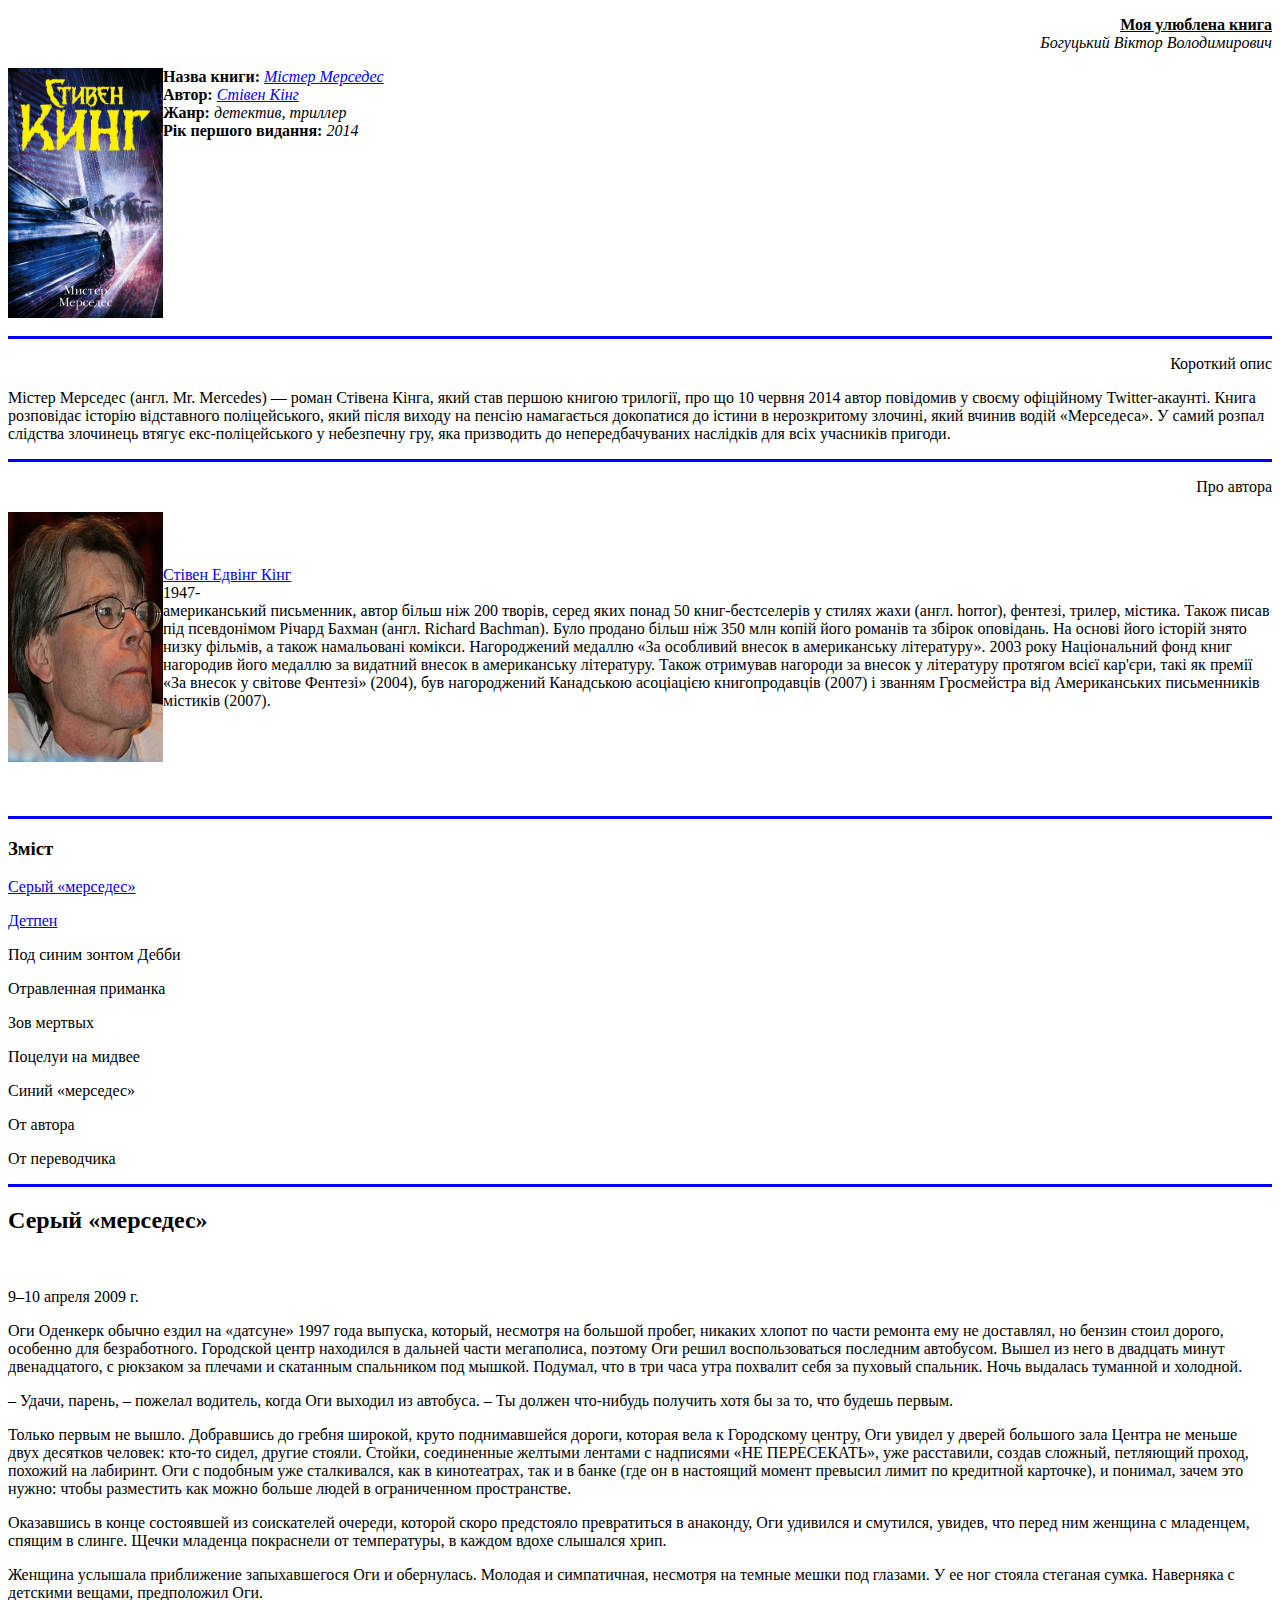
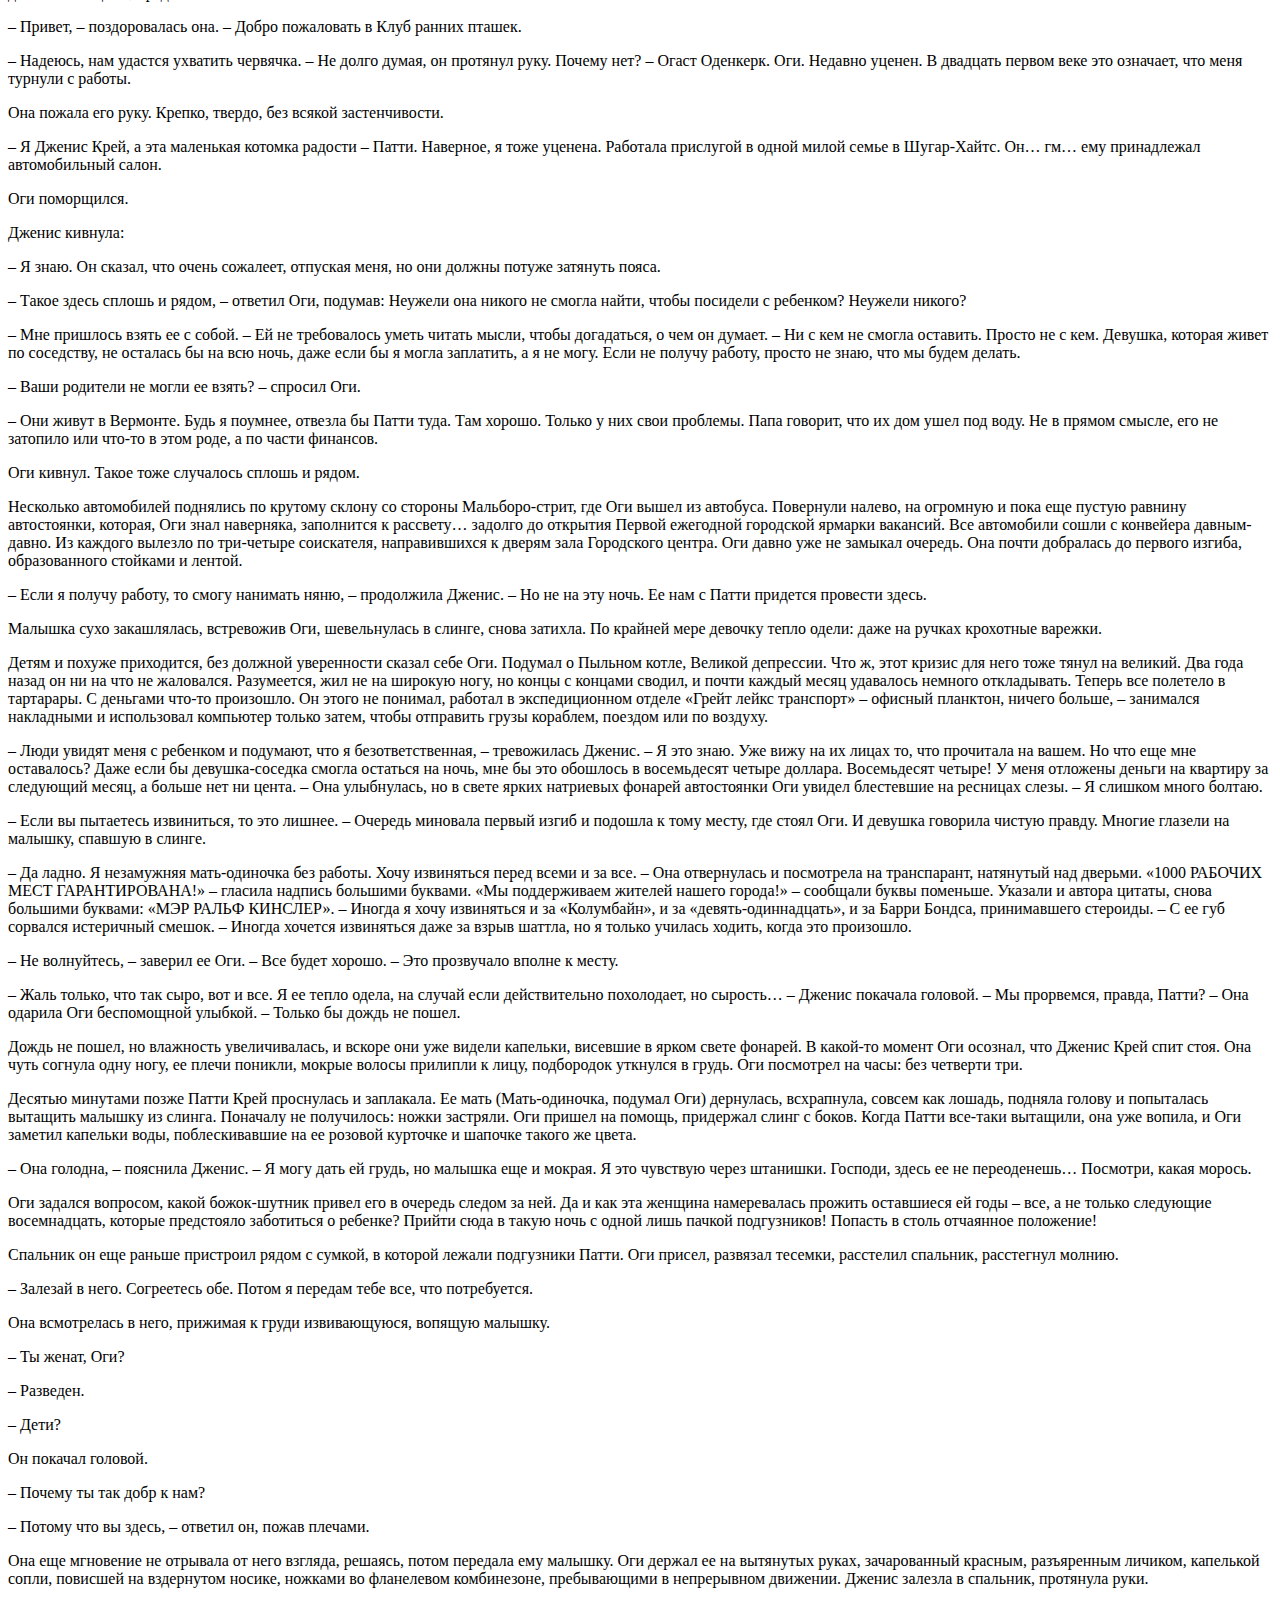
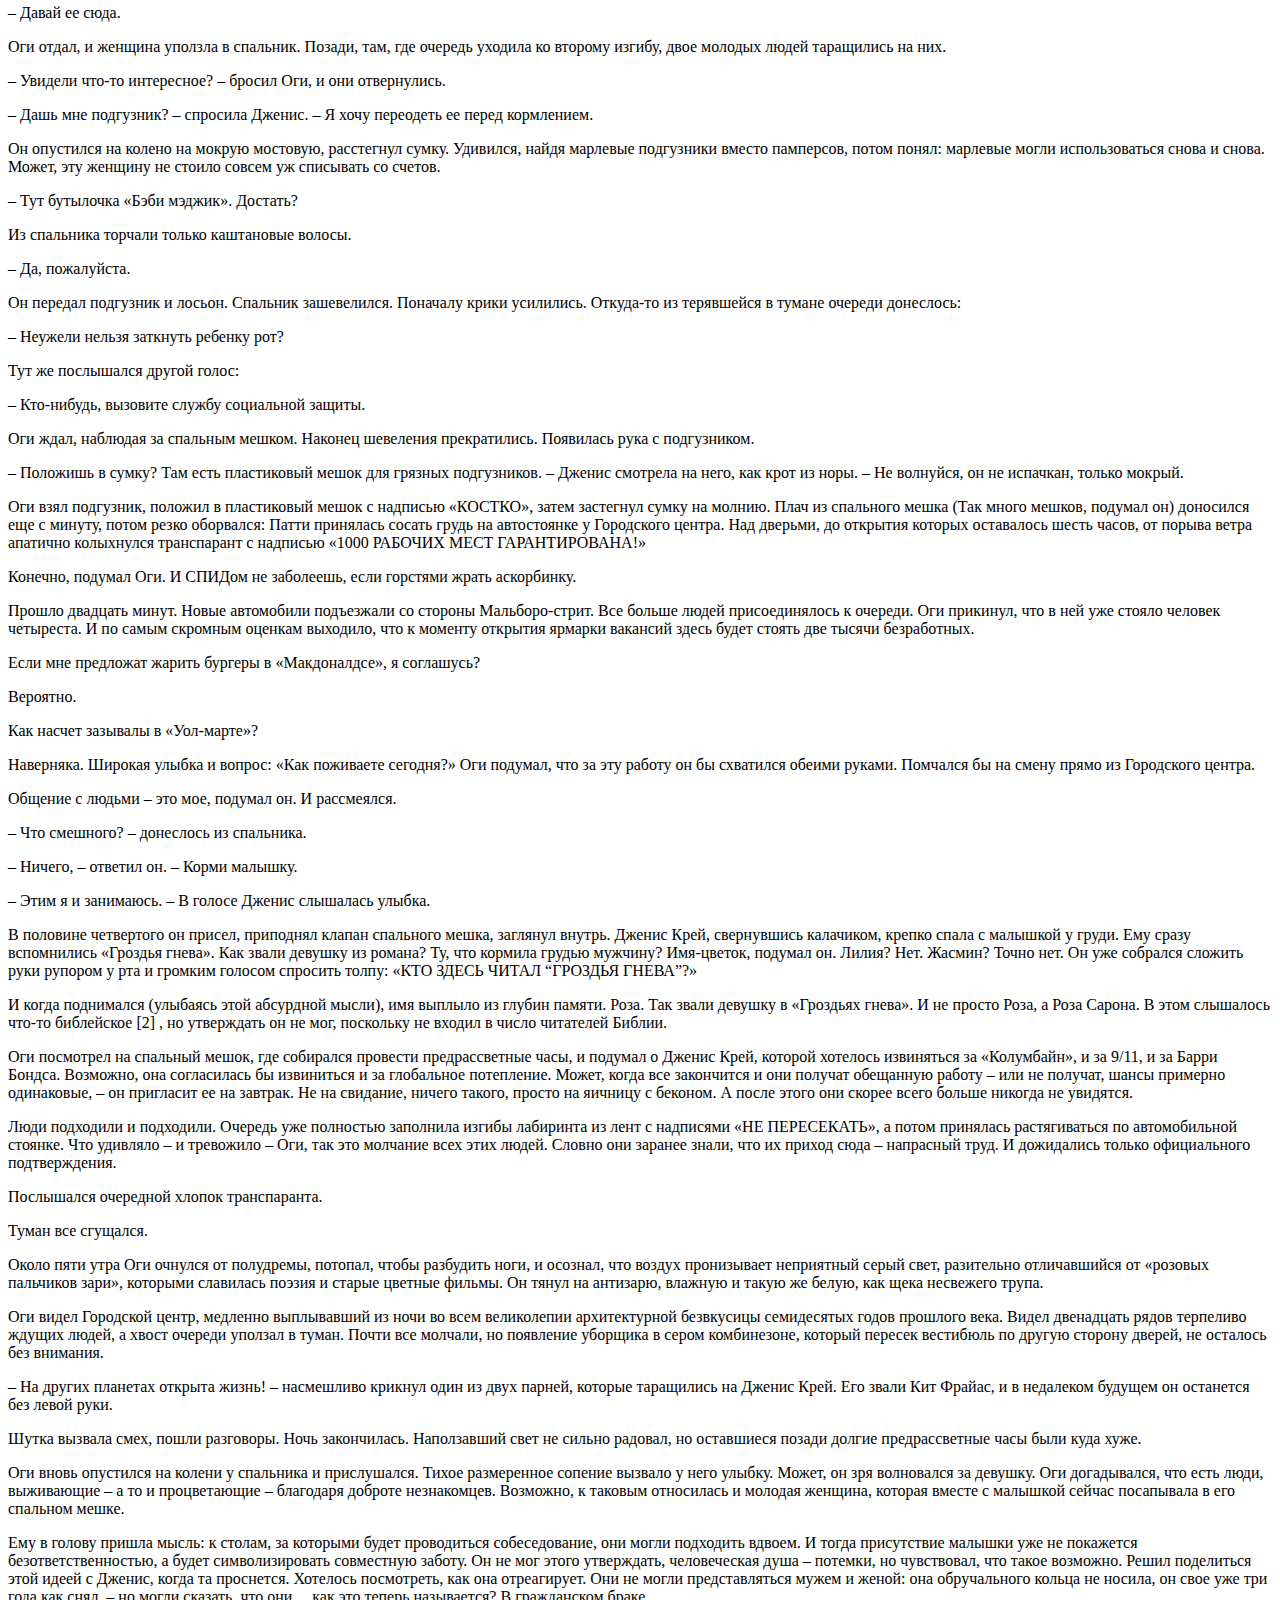
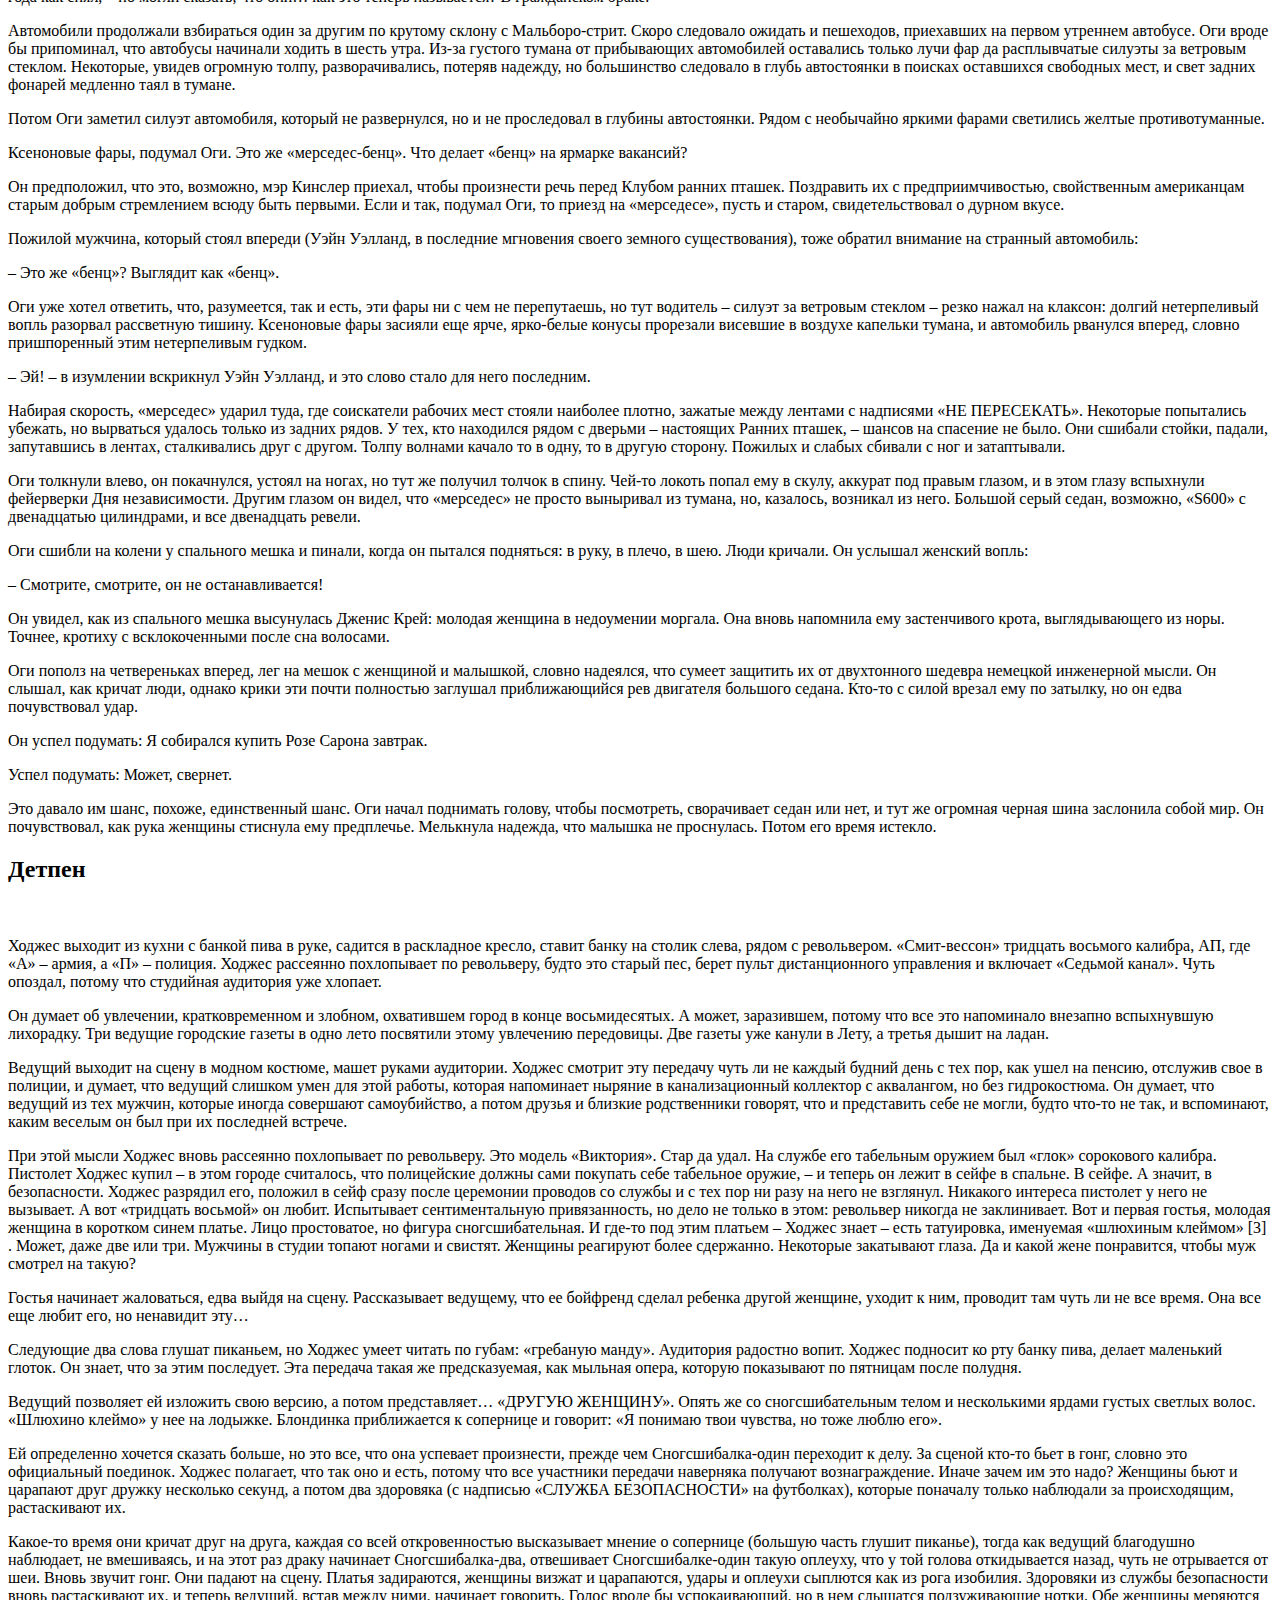
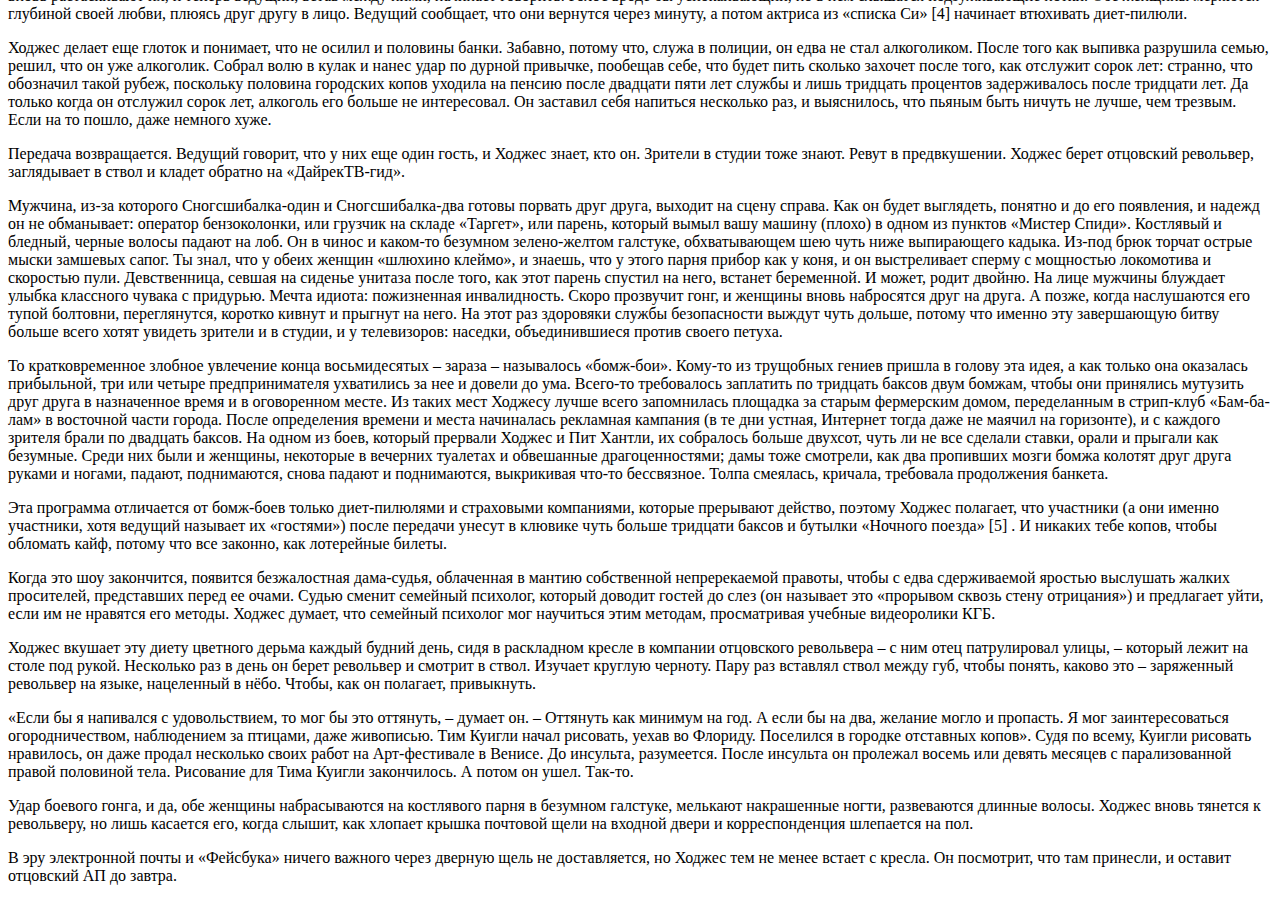
==== book.html @ bc35607e "first" ====
<!DOCTYPE html>
<html lang="ua">
	<head>
		<title>Test</title>
		<meta charset="utf-8">
	</head>
	<body>
		<p align="right">
		<strong><u>Моя улюблена книга</u></strong>
		<br>
		<i>Богуцький Віктор Володимирович</i>
		</p>
		<p><img src="img/77386075a1cd8623ccd98beb1106a2b9.jpg" width="155" height="250" align="left">
	<strong>Назва книги:</strong> <a href="https://ru.wikipedia.org/wiki/Мистер_Мерседес"><i>Містер Мерседес</i> </a>
		<br>
	<strong>Автор:</strong> <a href="https://ru.wikipedia.org/wiki/Кинг,_Стивен"><i>Стівен Кінг</i></a>
		<br>
		<strong>Жанр:</strong> <i>детектив, триллер</i>
		<br>
		<strong>Рік першого видання:</strong> <i>2014</i>
		<br>
		<br>
		<br>
		<br>
		<br>
		<br>
		<br>
		<br>
		<br>
		<br>
		<br>
		</p>
		<hr size="3" color="blue">
		<p align="right">Короткий опис</p>
		<p>
			Містер Мерседес (англ. Mr. Mercedes) — роман Стівена Кінга, який став першою книгою трилогії, про що 10 червня 2014 автор повідомив у своєму офіційному Twitter-акаунті. Книга розповідає історію відставного поліцейського, який після виходу на пенсію намагається докопатися до істини в нерозкритому злочині, який вчинив водій «Мерседеса». У самий розпал слідства злочинець втягує екс-поліцейського у небезпечну гру, яка призводить до непередбачуваних наслідків для всіх учасників пригоди.
		</p>
		<hr size="3" color="blue">
		<p align="right">
			Про автора
		</p>
		<p>
		<img src="img/250px-Stephen_King,_Comicon.jpg" width="155" height="250" align="left">
		<br>
		<br>
		<br>
		<a href="https://ru.wikipedia.org/wiki/Кинг,_Стивен">Стівен Едвінг Кінг</a>
		<br>
		1947-
		<br>
		американський письменник, автор більш ніж 200 творів, серед яких понад 50 книг-бестселерів у стилях жахи (англ. horror), фентезі, трилер, містика. Також писав під псевдонімом Річард Бахман (англ. Richard Bachman). Було продано більш ніж 350 млн копій його романів та збірок оповідань. На основі його історій знято низку фільмів, а також намальовані комікси. Нагороджений медаллю «За особливий внесок в американську літературу». 2003 року Національний фонд книг нагородив його медаллю за видатний внесок в американську літературу. Також отримував нагороди за внесок у літературу протягом всієї кар'єри, такі як премії «За внесок у світове Фентезі» (2004), був нагороджений Канадською асоціацією книгопродавців (2007) і званням Гросмейстра від Американських письменників містиків (2007).
		<br>		
		<br>	
		<br>	
		<br>	
		<br>	
		<br>	
		</p>
		<hr size="3" color="blue">
		<h3>Зміст</h3>
		<p>
			<a href="#roz1">Серый «мерседес»</a><br>
		</p>
		<p>
			<a href="#roz2">Детпен</a><br>
		</p>
		<p>Под синим зонтом Дебби<br></p>
		<p>Отравленная приманка<br></p>
		<p>Зов мертвых<br></p>
		<p>Поцелуи на мидвее<br></p>
		<p>Синий «мерседес»<br></p>
		<p>От автора<br></p>
		<p>От переводчика<br></p>
		<hr size="3" color="blue">
		<p>
			<a name="roz1"><h2>Серый «мерседес»</h2></a><br></p>
			<p>9–10 апреля 2009 г.<br></p>


<p>Оги Оденкерк обычно ездил на «датсуне» 1997 года выпуска, который, несмотря на большой пробег, никаких хлопот по части ремонта ему не доставлял, но бензин стоил дорого, особенно для безработного. Городской центр находился в дальней части мегаполиса, поэтому Оги решил воспользоваться последним автобусом. Вышел из него в двадцать минут двенадцатого, с рюкзаком за плечами и скатанным спальником под мышкой. Подумал, что в три часа утра похвалит себя за пуховый спальник. Ночь выдалась туманной и холодной.<br></p>

<p>– Удачи, парень, – пожелал водитель, когда Оги выходил из автобуса. – Ты должен что-нибудь получить хотя бы за то, что будешь первым.<br></p>

<p>Только первым не вышло. Добравшись до гребня широкой, круто поднимавшейся дороги, которая вела к Городскому центру, Оги увидел у дверей большого зала Центра не меньше двух десятков человек: кто-то сидел, другие стояли. Стойки, соединенные желтыми лентами с надписями «НЕ ПЕРЕСЕКАТЬ», уже расставили, создав сложный, петляющий проход, похожий на лабиринт. Оги с подобным уже сталкивался, как в кинотеатрах, так и в банке (где он в настоящий момент превысил лимит по кредитной карточке), и понимал, зачем это нужно: чтобы разместить как можно больше людей в ограниченном пространстве.<br></p>

<p>Оказавшись в конце состоявшей из соискателей очереди, которой скоро предстояло превратиться в анаконду, Оги удивился и смутился, увидев, что перед ним женщина с младенцем, спящим в слинге. Щечки младенца покраснели от температуры, в каждом вдохе слышался хрип.<br></p>

<p>Женщина услышала приближение запыхавшегося Оги и обернулась. Молодая и симпатичная, несмотря на темные мешки под глазами. У ее ног стояла стеганая сумка. Наверняка с детскими вещами, предположил Оги.<br></p>

<p>– Привет, – поздоровалась она. – Добро пожаловать в Клуб ранних пташек.<br></p>

<p>– Надеюсь, нам удастся ухватить червячка. – Не долго думая, он протянул руку. Почему нет? – Огаст Оденкерк. Оги. Недавно уценен. В двадцать первом веке это означает, что меня турнули с работы.<br></p>

<p>Она пожала его руку. Крепко, твердо, без всякой застенчивости.<br></p>

<p>– Я Дженис Крей, а эта маленькая котомка радости – Патти. Наверное, я тоже уценена. Работала прислугой в одной милой семье в Шугар-Хайтс. Он… гм… ему принадлежал автомобильный салон.<br></p>

<p>Оги поморщился.<br></p>

<p>Дженис кивнула:<br></p>

<p>– Я знаю. Он сказал, что очень сожалеет, отпуская меня, но они должны потуже затянуть пояса.<br></p>

<p>– Такое здесь сплошь и рядом, – ответил Оги, подумав: Неужели она никого не смогла найти, чтобы посидели с ребенком? Неужели никого?<br></p>

<p>– Мне пришлось взять ее с собой. – Ей не требовалось уметь читать мысли, чтобы догадаться, о чем он думает. – Ни с кем не смогла оставить. Просто не с кем. Девушка, которая живет по соседству, не осталась бы на всю ночь, даже если бы я могла заплатить, а я не могу. Если не получу работу, просто не знаю, что мы будем делать.<br></p>

<p>– Ваши родители не могли ее взять? – спросил Оги.<br></p>

<p>– Они живут в Вермонте. Будь я поумнее, отвезла бы Патти туда. Там хорошо. Только у них свои проблемы. Папа говорит, что их дом ушел под воду. Не в прямом смысле, его не затопило или что-то в этом роде, а по части финансов.<br></p>

<p>Оги кивнул. Такое тоже случалось сплошь и рядом.<br></p>

<p>Несколько автомобилей поднялись по крутому склону со стороны Мальборо-стрит, где Оги вышел из автобуса. Повернули налево, на огромную и пока еще пустую равнину автостоянки, которая, Оги знал наверняка, заполнится к рассвету… задолго до открытия Первой ежегодной городской ярмарки вакансий. Все автомобили сошли с конвейера давным-давно. Из каждого вылезло по три-четыре соискателя, направившихся к дверям зала Городского центра. Оги давно уже не замыкал очередь. Она почти добралась до первого изгиба, образованного стойками и лентой.<br></p>

<p>– Если я получу работу, то смогу нанимать няню, – продолжила Дженис. – Но не на эту ночь. Ее нам с Патти придется провести здесь.<br></p>

<p>Малышка сухо закашлялась, встревожив Оги, шевельнулась в слинге, снова затихла. По крайней мере девочку тепло одели: даже на ручках крохотные варежки.<br></p>

<p>Детям и похуже приходится, без должной уверенности сказал себе Оги. Подумал о Пыльном котле, Великой депрессии. Что ж, этот кризис для него тоже тянул на великий. Два года назад он ни на что не жаловался. Разумеется, жил не на широкую ногу, но концы с концами сводил, и почти каждый месяц удавалось немного откладывать. Теперь все полетело в тартарары. С деньгами что-то произошло. Он этого не понимал, работал в экспедиционном отделе «Грейт лейкс транспорт» – офисный планктон, ничего больше, – занимался накладными и использовал компьютер только затем, чтобы отправить грузы кораблем, поездом или по воздуху.<br></p>

<p>– Люди увидят меня с ребенком и подумают, что я безответственная, – тревожилась Дженис. – Я это знаю. Уже вижу на их лицах то, что прочитала на вашем. Но что еще мне оставалось? Даже если бы девушка-соседка смогла остаться на ночь, мне бы это обошлось в восемьдесят четыре доллара. Восемьдесят четыре! У меня отложены деньги на квартиру за следующий месяц, а больше нет ни цента. – Она улыбнулась, но в свете ярких натриевых фонарей автостоянки Оги увидел блестевшие на ресницах слезы. – Я слишком много болтаю.<br></p>

<p>– Если вы пытаетесь извиниться, то это лишнее. – Очередь миновала первый изгиб и подошла к тому месту, где стоял Оги. И девушка говорила чистую правду. Многие глазели на малышку, спавшую в слинге.<br></p>

<p>– Да ладно. Я незамужняя мать-одиночка без работы. Хочу извиняться перед всеми и за все. – Она отвернулась и посмотрела на транспарант, натянутый над дверьми. «1000 РАБОЧИХ МЕСТ ГАРАНТИРОВАНА!» – гласила надпись большими буквами. «Мы поддерживаем жителей нашего города!» – сообщали буквы поменьше. Указали и автора цитаты, снова большими буквами: «МЭР РАЛЬФ КИНСЛЕР». – Иногда я хочу извиняться и за «Колумбайн», и за «девять-одиннадцать», и за Барри Бондса, принимавшего стероиды. – С ее губ сорвался истеричный смешок. – Иногда хочется извиняться даже за взрыв шаттла, но я только училась ходить, когда это произошло.<br></p>

<p>– Не волнуйтесь, – заверил ее Оги. – Все будет хорошо. – Это прозвучало вполне к месту.<br></p>

<p>– Жаль только, что так сыро, вот и все. Я ее тепло одела, на случай если действительно похолодает, но сырость… – Дженис покачала головой. – Мы прорвемся, правда, Патти? – Она одарила Оги беспомощной улыбкой. – Только бы дождь не пошел.<br></p>


<p>Дождь не пошел, но влажность увеличивалась, и вскоре они уже видели капельки, висевшие в ярком свете фонарей. В какой-то момент Оги осознал, что Дженис Крей спит стоя. Она чуть согнула одну ногу, ее плечи поникли, мокрые волосы прилипли к лицу, подбородок уткнулся в грудь. Оги посмотрел на часы: без четверти три.<br></p>

<p>Десятью минутами позже Патти Крей проснулась и заплакала. Ее мать (Мать-одиночка, подумал Оги) дернулась, всхрапнула, совсем как лошадь, подняла голову и попыталась вытащить малышку из слинга. Поначалу не получилось: ножки застряли. Оги пришел на помощь, придержал слинг с боков. Когда Патти все-таки вытащили, она уже вопила, и Оги заметил капельки воды, поблескивавшие на ее розовой курточке и шапочке такого же цвета.<br></p>

<p>– Она голодна, – пояснила Дженис. – Я могу дать ей грудь, но малышка еще и мокрая. Я это чувствую через штанишки. Господи, здесь ее не переоденешь… Посмотри, какая морось.
<br></p>
<p>Оги задался вопросом, какой божок-шутник привел его в очередь следом за ней. Да и как эта женщина намеревалась прожить оставшиеся ей годы – все, а не только следующие восемнадцать, которые предстояло заботиться о ребенке? Прийти сюда в такую ночь с одной лишь пачкой подгузников! Попасть в столь отчаянное положение!<br></p>

<p>Спальник он еще раньше пристроил рядом с сумкой, в которой лежали подгузники Патти. Оги присел, развязал тесемки, расстелил спальник, расстегнул молнию.<br></p>

<p>– Залезай в него. Согреетесь обе. Потом я передам тебе все, что потребуется.<br></p>

<p>Она всмотрелась в него, прижимая к груди извивающуюся, вопящую малышку.<br></p>

<p>– Ты женат, Оги?<br></p>

<p>– Разведен.<br></p>

<p>– Дети?<br></p>

<p>Он покачал головой.<br></p>

<p>– Почему ты так добр к нам?<br></p>

<p>– Потому что вы здесь, – ответил он, пожав плечами.<br></p>

<p>Она еще мгновение не отрывала от него взгляда, решаясь, потом передала ему малышку. Оги держал ее на вытянутых руках, зачарованный красным, разъяренным личиком, капелькой сопли, повисшей на вздернутом носике, ножками во фланелевом комбинезоне, пребывающими в непрерывном движении. Дженис залезла в спальник, протянула руки.<br></p>

<p>– Давай ее сюда.<br></p>

<p>Оги отдал, и женщина уползла в спальник. Позади, там, где очередь уходила ко второму изгибу, двое молодых людей таращились на них.<br></p>

<p>– Увидели что-то интересное? – бросил Оги, и они отвернулись.<br></p>

<p>– Дашь мне подгузник? – спросила Дженис. – Я хочу переодеть ее перед кормлением.<br></p>

<p>Он опустился на колено на мокрую мостовую, расстегнул сумку. Удивился, найдя марлевые подгузники вместо памперсов, потом понял: марлевые могли использоваться снова и снова. Может, эту женщину не стоило совсем уж списывать со счетов.<br></p>

<p>– Тут бутылочка «Бэби мэджик». Достать?<br></p>

<p>Из спальника торчали только каштановые волосы.<br></p>

<p>– Да, пожалуйста.<br></p>

<p>Он передал подгузник и лосьон. Спальник зашевелился. Поначалу крики усилились. Откуда-то из терявшейся в тумане очереди донеслось:<br></p>

<p>– Неужели нельзя заткнуть ребенку рот?<br></p>

<p>Тут же послышался другой голос:<br></p>

<p>– Кто-нибудь, вызовите службу социальной защиты.<br></p>

<p>Оги ждал, наблюдая за спальным мешком. Наконец шевеления прекратились. Появилась рука с подгузником.<br></p>

<p>– Положишь в сумку? Там есть пластиковый мешок для грязных подгузников. – Дженис смотрела на него, как крот из норы. – Не волнуйся, он не испачкан, только мокрый.<br></p>

<p>Оги взял подгузник, положил в пластиковый мешок с надписью «КОСТКО», затем застегнул сумку на молнию. Плач из спального мешка (Так много мешков, подумал он) доносился еще с минуту, потом резко оборвался: Патти принялась сосать грудь на автостоянке у Городского центра. Над дверьми, до открытия которых оставалось шесть часов, от порыва ветра апатично колыхнулся транспарант с надписью «1000 РАБОЧИХ МЕСТ ГАРАНТИРОВАНА!»<br></p>

<p>Конечно, подумал Оги. И СПИДом не заболеешь, если горстями жрать аскорбинку.<br></p>

<p>Прошло двадцать минут. Новые автомобили подъезжали со стороны Мальборо-стрит. Все больше людей присоединялось к очереди. Оги прикинул, что в ней уже стояло человек четыреста. И по самым скромным оценкам выходило, что к моменту открытия ярмарки вакансий здесь будет стоять две тысячи безработных.<br></p>

<p>Если мне предложат жарить бургеры в «Макдоналдсе», я соглашусь?<br></p>

<p>Вероятно.<br></p>

<p>Как насчет зазывалы в «Уол-марте»?<br></p>

<p>Наверняка. Широкая улыбка и вопрос: «Как поживаете сегодня?» Оги подумал, что за эту работу он бы схватился обеими руками. Помчался бы на смену прямо из Городского центра.
<br></p>
<p>Общение с людьми – это мое, подумал он. И рассмеялся.<br></p>

<p>– Что смешного? – донеслось из спальника.<br></p>

<p>– Ничего, – ответил он. – Корми малышку.<br></p>

<p>– Этим я и занимаюсь. – В голосе Дженис слышалась улыбка.<br></p>


<p>В половине четвертого он присел, приподнял клапан спального мешка, заглянул внутрь. Дженис Крей, свернувшись калачиком, крепко спала с малышкой у груди. Ему сразу вспомнились «Гроздья гнева». Как звали девушку из романа? Ту, что кормила грудью мужчину? Имя-цветок, подумал он. Лилия? Нет. Жасмин? Точно нет. Он уже собрался сложить руки рупором у рта и громким голосом спросить толпу: «КТО ЗДЕСЬ ЧИТАЛ “ГРОЗДЬЯ ГНЕВА”?»<br></p>

<p>И когда поднимался (улыбаясь этой абсурдной мысли), имя выплыло из глубин памяти. Роза. Так звали девушку в «Гроздьях гнева». И не просто Роза, а Роза Сарона. В этом слышалось что-то библейское [2] , но утверждать он не мог, поскольку не входил в число читателей Библии.<br></p>

<p>Оги посмотрел на спальный мешок, где собирался провести предрассветные часы, и подумал о Дженис Крей, которой хотелось извиняться за «Колумбайн», и за 9/11, и за Барри Бондса. Возможно, она согласилась бы извиниться и за глобальное потепление. Может, когда все закончится и они получат обещанную работу – или не получат, шансы примерно одинаковые, – он пригласит ее на завтрак. Не на свидание, ничего такого, просто на яичницу с беконом. А после этого они скорее всего больше никогда не увидятся.<br></p>

<p>Люди подходили и подходили. Очередь уже полностью заполнила изгибы лабиринта из лент с надписями «НЕ ПЕРЕСЕКАТЬ», а потом принялась растягиваться по автомобильной стоянке. Что удивляло – и тревожило – Оги, так это молчание всех этих людей. Словно они заранее знали, что их приход сюда – напрасный труд. И дожидались только официального подтверждения.<br></p>

<p>Послышался очередной хлопок транспаранта.<br></p>

<p>Туман все сгущался.<br></p>


<p>Около пяти утра Оги очнулся от полудремы, потопал, чтобы разбудить ноги, и осознал, что воздух пронизывает неприятный серый свет, разительно отличавшийся от «розовых пальчиков зари», которыми славилась поэзия и старые цветные фильмы. Он тянул на антизарю, влажную и такую же белую, как щека несвежего трупа.<br></p>

<p>Оги видел Городской центр, медленно выплывавший из ночи во всем великолепии архитектурной безвкусицы семидесятых годов прошлого века. Видел двенадцать рядов терпеливо ждущих людей, а хвост очереди уползал в туман. Почти все молчали, но появление уборщика в сером комбинезоне, который пересек вестибюль по другую сторону дверей, не осталось без внимания.<br></p>

<p>– На других планетах открыта жизнь! – насмешливо крикнул один из двух парней, которые таращились на Дженис Крей. Его звали Кит Фрайас, и в недалеком будущем он останется без левой руки.<br></p>

<p>Шутка вызвала смех, пошли разговоры. Ночь закончилась. Наползавший свет не сильно радовал, но оставшиеся позади долгие предрассветные часы были куда хуже.<br></p>

<p>Оги вновь опустился на колени у спальника и прислушался. Тихое размеренное сопение вызвало у него улыбку. Может, он зря волновался за девушку. Оги догадывался, что есть люди, выживающие – а то и процветающие – благодаря доброте незнакомцев. Возможно, к таковым относилась и молодая женщина, которая вместе с малышкой сейчас посапывала в его спальном мешке.<br></p>

<p>Ему в голову пришла мысль: к столам, за которыми будет проводиться собеседование, они могли подходить вдвоем. И тогда присутствие малышки уже не покажется безответственностью, а будет символизировать совместную заботу. Он не мог этого утверждать, человеческая душа – потемки, но чувствовал, что такое возможно. Решил поделиться этой идеей с Дженис, когда та проснется. Хотелось посмотреть, как она отреагирует. Они не могли представляться мужем и женой: она обручального кольца не носила, он свое уже три года как снял, – но могли сказать, что они… как это теперь называется? В гражданском браке.<br></p>

<p>Автомобили продолжали взбираться один за другим по крутому склону с Мальборо-стрит. Скоро следовало ожидать и пешеходов, приехавших на первом утреннем автобусе. Оги вроде бы припоминал, что автобусы начинали ходить в шесть утра. Из-за густого тумана от прибывающих автомобилей оставались только лучи фар да расплывчатые силуэты за ветровым стеклом. Некоторые, увидев огромную толпу, разворачивались, потеряв надежду, но большинство следовало в глубь автостоянки в поисках оставшихся свободных мест, и свет задних фонарей медленно таял в тумане.<br></p>

<p>Потом Оги заметил силуэт автомобиля, который не развернулся, но и не проследовал в глубины автостоянки. Рядом с необычайно яркими фарами светились желтые противотуманные.<br></p>

<p>Ксеноновые фары, подумал Оги. Это же «мерседес-бенц». Что делает «бенц» на ярмарке вакансий?<br></p>

<p>Он предположил, что это, возможно, мэр Кинслер приехал, чтобы произнести речь перед Клубом ранних пташек. Поздравить их с предприимчивостью, свойственным американцам старым добрым стремлением всюду быть первыми. Если и так, подумал Оги, то приезд на «мерседесе», пусть и старом, свидетельствовал о дурном вкусе.<br></p>

<p>Пожилой мужчина, который стоял впереди (Уэйн Уэлланд, в последние мгновения своего земного существования), тоже обратил внимание на странный автомобиль:<br></p>

<p>– Это же «бенц»? Выглядит как «бенц».<br></p>

<p>Оги уже хотел ответить, что, разумеется, так и есть, эти фары ни с чем не перепутаешь, но тут водитель – силуэт за ветровым стеклом – резко нажал на клаксон: долгий нетерпеливый вопль разорвал рассветную тишину. Ксеноновые фары засияли еще ярче, ярко-белые конусы прорезали висевшие в воздухе капельки тумана, и автомобиль рванулся вперед, словно пришпоренный этим нетерпеливым гудком.<br></p>

<p>– Эй! – в изумлении вскрикнул Уэйн Уэлланд, и это слово стало для него последним.<br></p>

<p>Набирая скорость, «мерседес» ударил туда, где соискатели рабочих мест стояли наиболее плотно, зажатые между лентами с надписями «НЕ ПЕРЕСЕКАТЬ». Некоторые попытались убежать, но вырваться удалось только из задних рядов. У тех, кто находился рядом с дверьми – настоящих Ранних пташек, – шансов на спасение не было. Они сшибали стойки, падали, запутавшись в лентах, сталкивались друг с другом. Толпу волнами качало то в одну, то в другую сторону. Пожилых и слабых сбивали с ног и затаптывали.<br></p>

<p>Оги толкнули влево, он покачнулся, устоял на ногах, но тут же получил толчок в спину. Чей-то локоть попал ему в скулу, аккурат под правым глазом, и в этом глазу вспыхнули фейерверки Дня независимости. Другим глазом он видел, что «мерседес» не просто выныривал из тумана, но, казалось, возникал из него. Большой серый седан, возможно, «S600» с двенадцатью цилиндрами, и все двенадцать ревели.<br></p>

<p>Оги сшибли на колени у спального мешка и пинали, когда он пытался подняться: в руку, в плечо, в шею. Люди кричали. Он услышал женский вопль:<br></p>

<p>– Смотрите, смотрите, он не останавливается!<br></p>

<p>Он увидел, как из спального мешка высунулась Дженис Крей: молодая женщина в недоумении моргала. Она вновь напомнила ему застенчивого крота, выглядывающего из норы. Точнее, кротиху с всклокоченными после сна волосами.<br></p>

<p>Оги пополз на четвереньках вперед, лег на мешок с женщиной и малышкой, словно надеялся, что сумеет защитить их от двухтонного шедевра немецкой инженерной мысли. Он слышал, как кричат люди, однако крики эти почти полностью заглушал приближающийся рев двигателя большого седана. Кто-то с силой врезал ему по затылку, но он едва почувствовал удар.<br></p>

<p>Он успел подумать: Я собирался купить Розе Сарона завтрак.<br></p>

<p>Успел подумать: Может, свернет.<br></p>

<p>Это давало им шанс, похоже, единственный шанс. Оги начал поднимать голову, чтобы посмотреть, сворачивает седан или нет, и тут же огромная черная шина заслонила собой мир. Он почувствовал, как рука женщины стиснула ему предплечье. Мелькнула надежда, что малышка не проснулась. Потом его время истекло.<br>
		</p>
		<p>
			<a name="roz2"><h2>Детпен</h2></a><br></p>
			<p>Ходжес выходит из кухни с банкой пива в руке, садится в раскладное кресло, ставит банку на столик слева, рядом с револьвером. «Смит-вессон» тридцать восьмого калибра, АП, где «А» – армия, а «П» – полиция. Ходжес рассеянно похлопывает по револьверу, будто это старый пес, берет пульт дистанционного управления и включает «Седьмой канал». Чуть опоздал, потому что студийная аудитория уже хлопает.<br></p>

<p>Он думает об увлечении, кратковременном и злобном, охватившем город в конце восьмидесятых. А может, заразившем, потому что все это напоминало внезапно вспыхнувшую лихорадку. Три ведущие городские газеты в одно лето посвятили этому увлечению передовицы. Две газеты уже канули в Лету, а третья дышит на ладан.<br></p>

<p>Ведущий выходит на сцену в модном костюме, машет руками аудитории. Ходжес смотрит эту передачу чуть ли не каждый будний день с тех пор, как ушел на пенсию, отслужив свое в полиции, и думает, что ведущий слишком умен для этой работы, которая напоминает ныряние в канализационный коллектор с аквалангом, но без гидрокостюма. Он думает, что ведущий из тех мужчин, которые иногда совершают самоубийство, а потом друзья и близкие родственники говорят, что и представить себе не могли, будто что-то не так, и вспоминают, каким веселым он был при их последней встрече.<br></p>

<p>При этой мысли Ходжес вновь рассеянно похлопывает по револьверу. Это модель «Виктория». Стар да удал. На службе его табельным оружием был «глок» сорокового калибра. Пистолет Ходжес купил – в этом городе считалось, что полицейские должны сами покупать себе табельное оружие, – и теперь он лежит в сейфе в спальне. В сейфе. А значит, в безопасности. Ходжес разрядил его, положил в сейф сразу после церемонии проводов со службы и с тех пор ни разу на него не взглянул. Никакого интереса пистолет у него не вызывает. А вот «тридцать восьмой» он любит. Испытывает сентиментальную привязанность, но дело не только в этом: револьвер никогда не заклинивает.
Вот и первая гостья, молодая женщина в коротком синем платье. Лицо простоватое, но фигура сногсшибательная. И где-то под этим платьем – Ходжес знает – есть татуировка, именуемая «шлюхиным клеймом» [3] . Может, даже две или три. Мужчины в студии топают ногами и свистят. Женщины реагируют более сдержанно. Некоторые закатывают глаза. Да и какой жене понравится, чтобы муж смотрел на такую?<br></p>

<p>Гостья начинает жаловаться, едва выйдя на сцену. Рассказывает ведущему, что ее бойфренд сделал ребенка другой женщине, уходит к ним, проводит там чуть ли не все время. Она все еще любит его, но ненавидит эту…<br></p>

<p>Следующие два слова глушат пиканьем, но Ходжес умеет читать по губам: «гребаную манду». Аудитория радостно вопит. Ходжес подносит ко рту банку пива, делает маленький глоток. Он знает, что за этим последует. Эта передача такая же предсказуемая, как мыльная опера, которую показывают по пятницам после полудня.<br></p>

<p>Ведущий позволяет ей изложить свою версию, а потом представляет… «ДРУГУЮ ЖЕНЩИНУ». Опять же со сногсшибательным телом и несколькими ярдами густых светлых волос. «Шлюхино клеймо» у нее на лодыжке. Блондинка приближается к сопернице и говорит: «Я понимаю твои чувства, но тоже люблю его».<br></p>

<p>Ей определенно хочется сказать больше, но это все, что она успевает произнести, прежде чем Сногсшибалка-один переходит к делу. За сценой кто-то бьет в гонг, словно это официальный поединок. Ходжес полагает, что так оно и есть, потому что все участники передачи наверняка получают вознаграждение. Иначе зачем им это надо? Женщины бьют и царапают друг дружку несколько секунд, а потом два здоровяка (с надписью «СЛУЖБА БЕЗОПАСНОСТИ» на футболках), которые поначалу только наблюдали за происходящим, растаскивают их.<br></p>

<p>Какое-то время они кричат друг на друга, каждая со всей откровенностью высказывает мнение о сопернице (большую часть глушит пиканье), тогда как ведущий благодушно наблюдает, не вмешиваясь, и на этот раз драку начинает Сногсшибалка-два, отвешивает Сногсшибалке-один такую оплеуху, что у той голова откидывается назад, чуть не отрывается от шеи. Вновь звучит гонг. Они падают на сцену. Платья задираются, женщины визжат и царапаются, удары и оплеухи сыплются как из рога изобилия. Здоровяки из службы безопасности вновь растаскивают их, и теперь ведущий, встав между ними, начинает говорить. Голос вроде бы успокаивающий, но в нем слышатся подзуживающие нотки. Обе женщины меряются глубиной своей любви, плюясь друг другу в лицо. Ведущий сообщает, что они вернутся через минуту, а потом актриса из «списка Си» [4] начинает втюхивать диет-пилюли.<br></p>

<p>Ходжес делает еще глоток и понимает, что не осилил и половины банки. Забавно, потому что, служа в полиции, он едва не стал алкоголиком. После того как выпивка разрушила семью, решил, что он уже алкоголик. Собрал волю в кулак и нанес удар по дурной привычке, пообещав себе, что будет пить сколько захочет после того, как отслужит сорок лет: странно, что обозначил такой рубеж, поскольку половина городских копов уходила на пенсию после двадцати пяти лет службы и лишь тридцать процентов задерживалось после тридцати лет. Да только когда он отслужил сорок лет, алкоголь его больше не интересовал. Он заставил себя напиться несколько раз, и выяснилось, что пьяным быть ничуть не лучше, чем трезвым. Если на то пошло, даже немного хуже.<br></p>

<p>Передача возвращается. Ведущий говорит, что у них еще один гость, и Ходжес знает, кто он. Зрители в студии тоже знают. Ревут в предвкушении. Ходжес берет отцовский револьвер, заглядывает в ствол и кладет обратно на «ДайрекТВ-гид».<br></p>

<p>Мужчина, из-за которого Сногсшибалка-один и Сногсшибалка-два готовы порвать друг друга, выходит на сцену справа. Как он будет выглядеть, понятно и до его появления, и надежд он не обманывает: оператор бензоколонки, или грузчик на складе «Таргет», или парень, который вымыл вашу машину (плохо) в одном из пунктов «Мистер Спиди». Костлявый и бледный, черные волосы падают на лоб. Он в чинос и каком-то безумном зелено-желтом галстуке, обхватывающем шею чуть ниже выпирающего кадыка. Из-под брюк торчат острые мыски замшевых сапог. Ты знал, что у обеих женщин «шлюхино клеймо», и знаешь, что у этого парня прибор как у коня, и он выстреливает сперму с мощностью локомотива и скоростью пули. Девственница, севшая на сиденье унитаза после того, как этот парень спустил на него, встанет беременной. И может, родит двойню. На лице мужчины блуждает улыбка классного чувака с придурью. Мечта идиота: пожизненная инвалидность. Скоро прозвучит гонг, и женщины вновь набросятся друг на друга. А позже, когда наслушаются его тупой болтовни, переглянутся, коротко кивнут и прыгнут на него. На этот раз здоровяки службы безопасности выждут чуть дольше, потому что именно эту завершающую битву больше всего хотят увидеть зрители и в студии, и у телевизоров: наседки, объединившиеся против своего петуха.<br></p>

<p>То кратковременное злобное увлечение конца восьмидесятых – зараза – называлось «бомж-бои». Кому-то из трущобных гениев пришла в голову эта идея, а как только она оказалась прибыльной, три или четыре предпринимателя ухватились за нее и довели до ума. Всего-то требовалось заплатить по тридцать баксов двум бомжам, чтобы они принялись мутузить друг друга в назначенное время и в оговоренном месте. Из таких мест Ходжесу лучше всего запомнилась площадка за старым фермерским домом, переделанным в стрип-клуб «Бам-ба-лам» в восточной части города. После определения времени и места начиналась рекламная кампания (в те дни устная, Интернет тогда даже не маячил на горизонте), и с каждого зрителя брали по двадцать баксов. На одном из боев, который прервали Ходжес и Пит Хантли, их собралось больше двухсот, чуть ли не все сделали ставки, орали и прыгали как безумные. Среди них были и женщины, некоторые в вечерних туалетах и обвешанные драгоценностями; дамы тоже смотрели, как два пропивших мозги бомжа колотят друг друга руками и ногами, падают, поднимаются, снова падают и поднимаются, выкрикивая что-то бессвязное. Толпа смеялась, кричала, требовала продолжения банкета.<br></p>

<p>Эта программа отличается от бомж-боев только диет-пилюлями и страховыми компаниями, которые прерывают действо, поэтому Ходжес полагает, что участники (а они именно участники, хотя ведущий называет их «гостями») после передачи унесут в клювике чуть больше тридцати баксов и бутылки «Ночного поезда» [5] . И никаких тебе копов, чтобы обломать кайф, потому что все законно, как лотерейные билеты.<br></p>

<p>Когда это шоу закончится, появится безжалостная дама-судья, облаченная в мантию собственной непререкаемой правоты, чтобы с едва сдерживаемой яростью выслушать жалких просителей, представших перед ее очами. Судью сменит семейный психолог, который доводит гостей до слез (он называет это «прорывом сквозь стену отрицания») и предлагает уйти, если им не нравятся его методы. Ходжес думает, что семейный психолог мог научиться этим методам, просматривая учебные видеоролики КГБ.<br></p>

<p>Ходжес вкушает эту диету цветного дерьма каждый будний день, сидя в раскладном кресле в компании отцовского револьвера – с ним отец патрулировал улицы, – который лежит на столе под рукой. Несколько раз в день он берет револьвер и смотрит в ствол. Изучает круглую черноту. Пару раз вставлял ствол между губ, чтобы понять, каково это – заряженный револьвер на языке, нацеленный в нёбо. Чтобы, как он полагает, привыкнуть.<br></p>

<p>«Если бы я напивался с удовольствием, то мог бы это оттянуть, – думает он. – Оттянуть как минимум на год. А если бы на два, желание могло и пропасть. Я мог заинтересоваться огородничеством, наблюдением за птицами, даже живописью. Тим Куигли начал рисовать, уехав во Флориду. Поселился в городке отставных копов». Судя по всему, Куигли рисовать нравилось, он даже продал несколько своих работ на Арт-фестивале в Венисе. До инсульта, разумеется. После инсульта он пролежал восемь или девять месяцев с парализованной правой половиной тела. Рисование для Тима Куигли закончилось. А потом он ушел. Так-то.<br></p>

<p>Удар боевого гонга, и да, обе женщины набрасываются на костлявого парня в безумном галстуке, мелькают накрашенные ногти, развеваются длинные волосы. Ходжес вновь тянется к револьверу, но лишь касается его, когда слышит, как хлопает крышка почтовой щели на входной двери и корреспонденция шлепается на пол.<br></p>

<p>В эру электронной почты и «Фейсбука» ничего важного через дверную щель не доставляется, но Ходжес тем не менее встает с кресла. Он посмотрит, что там принесли, и оставит отцовский АП до завтра.<br>
		</p>
	</body>
</html>
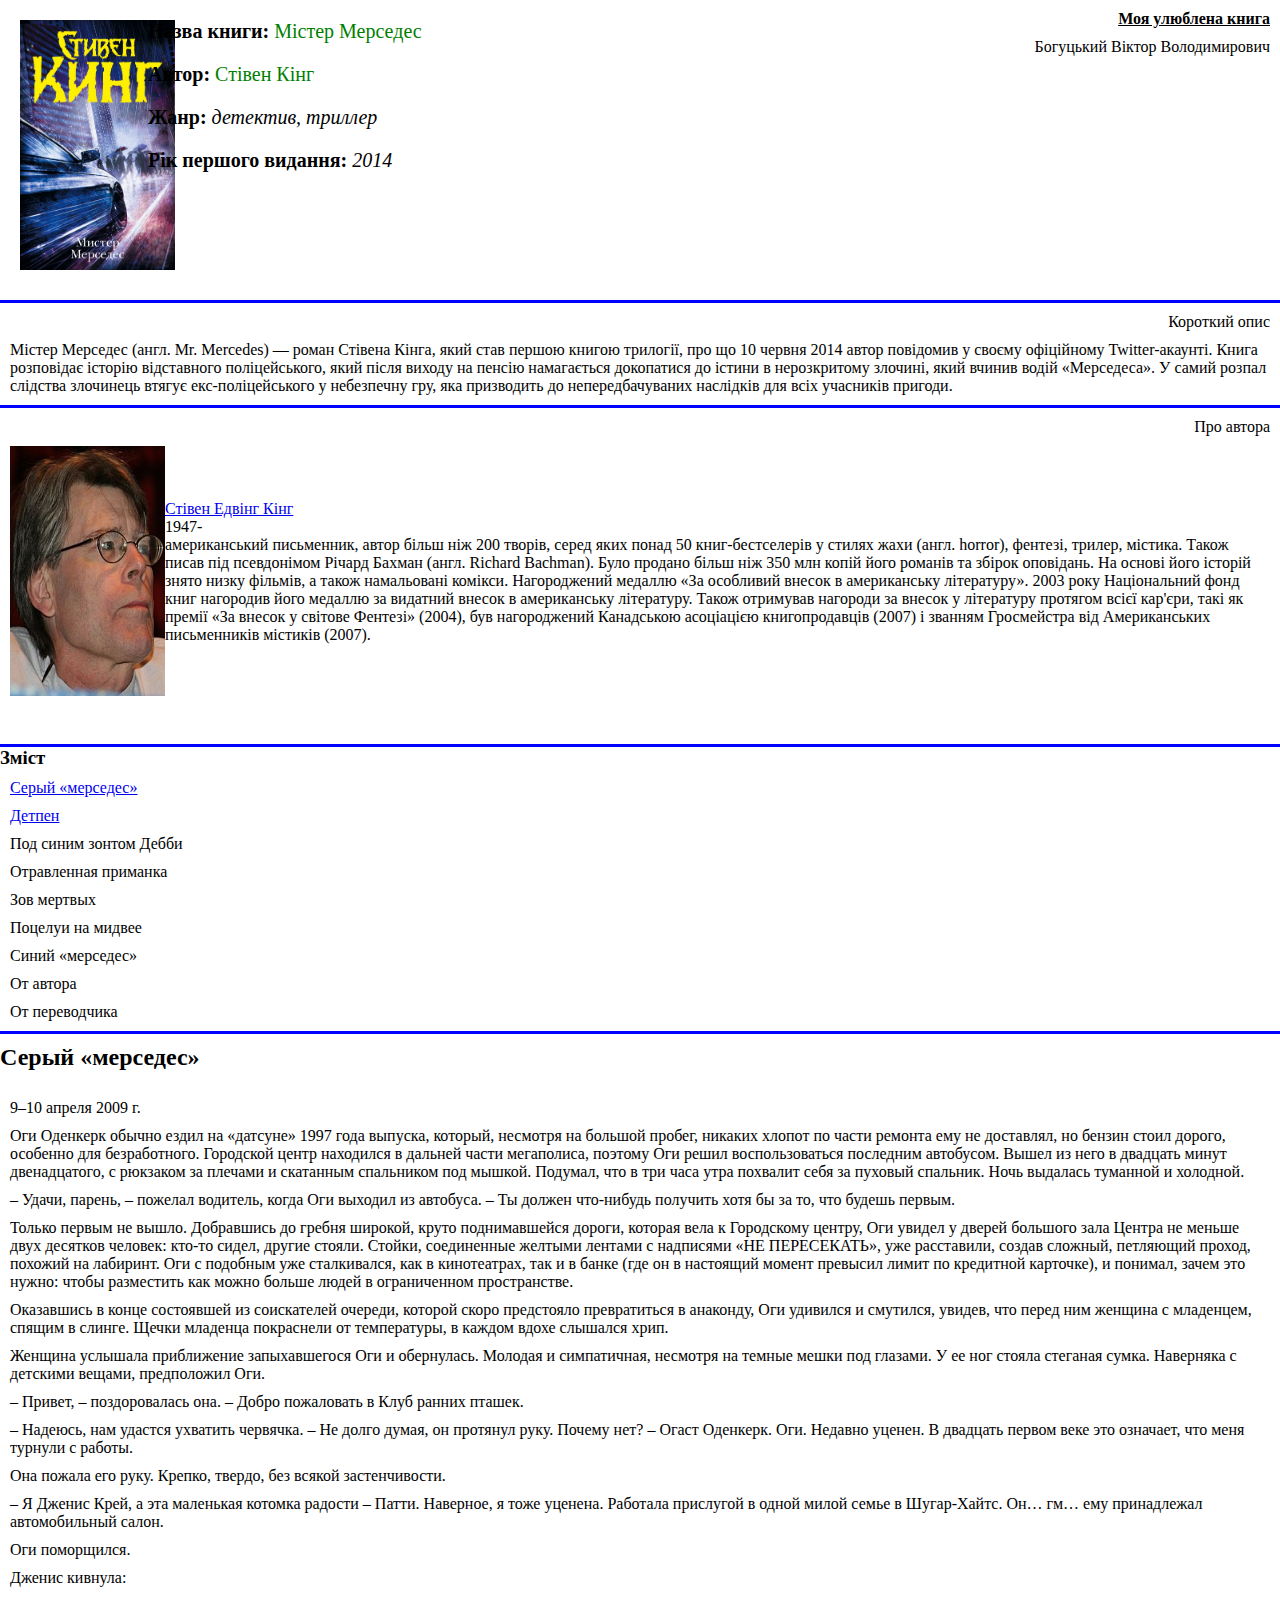
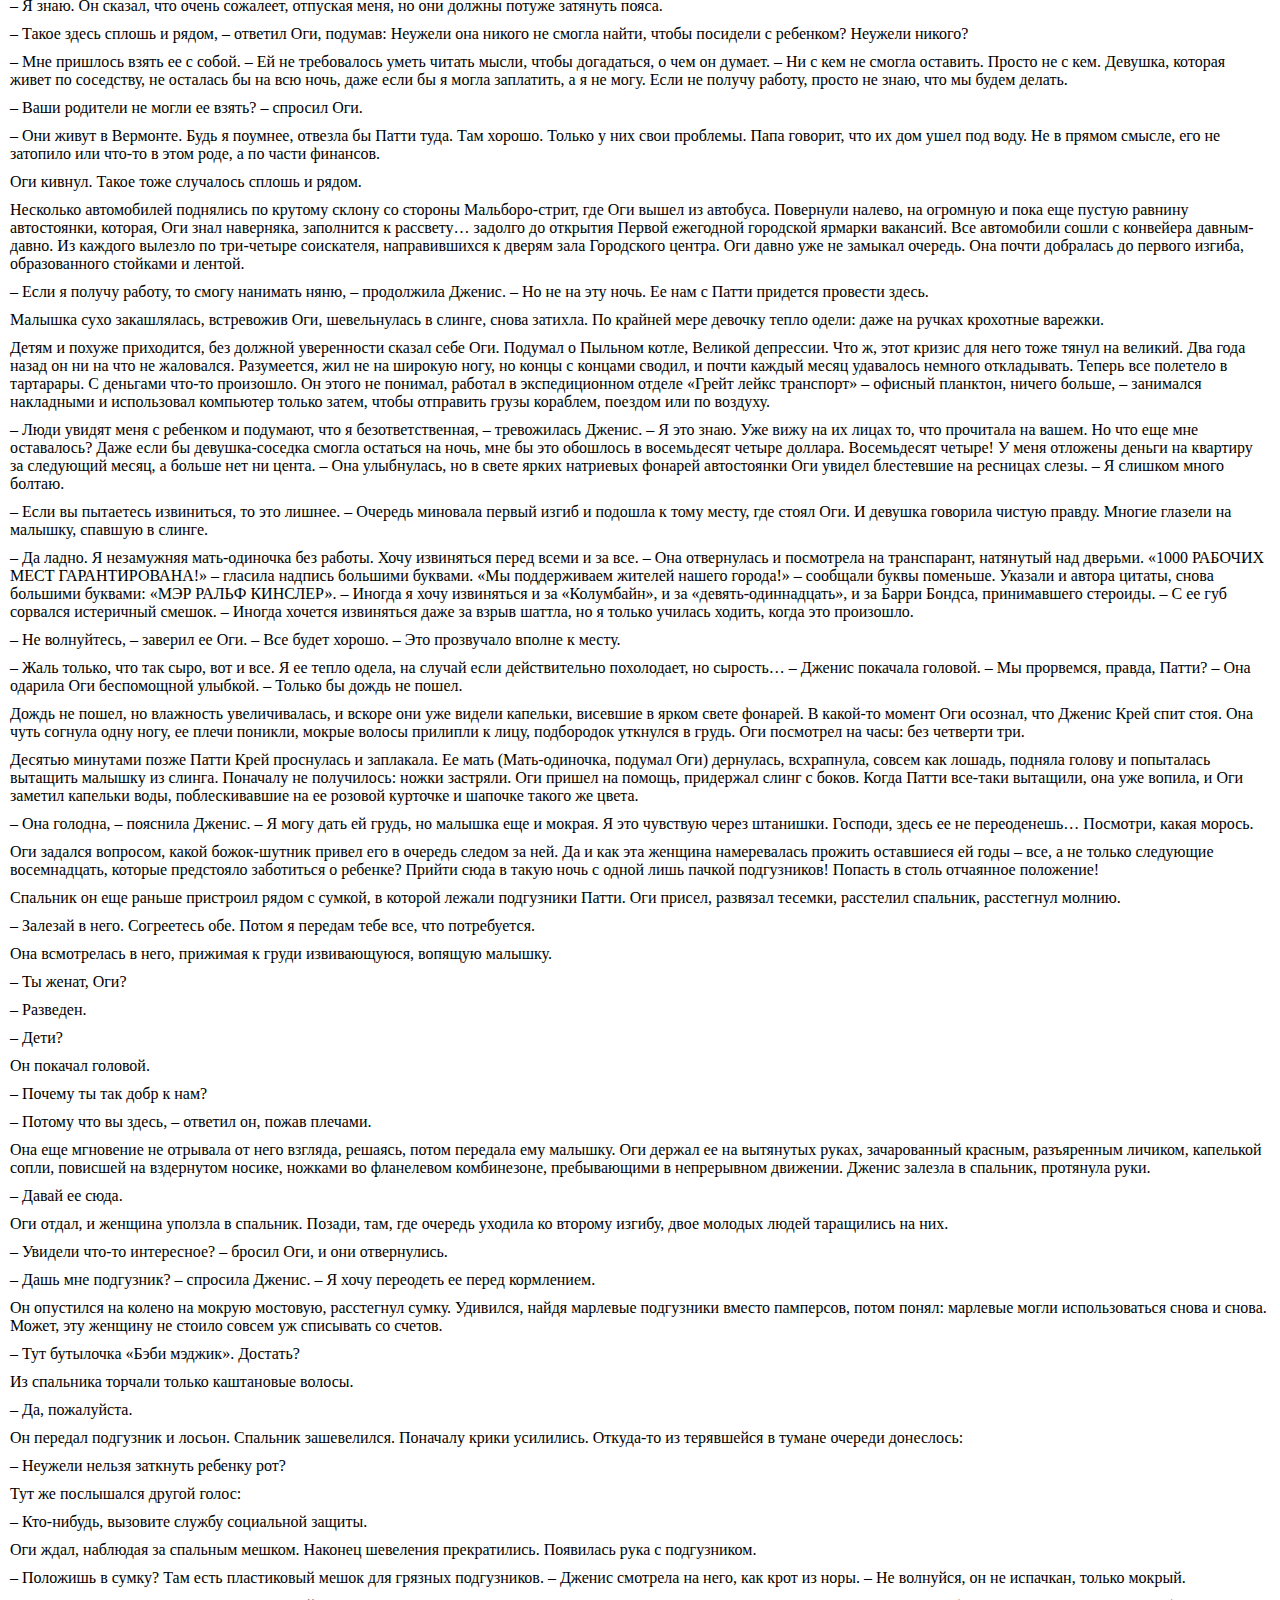
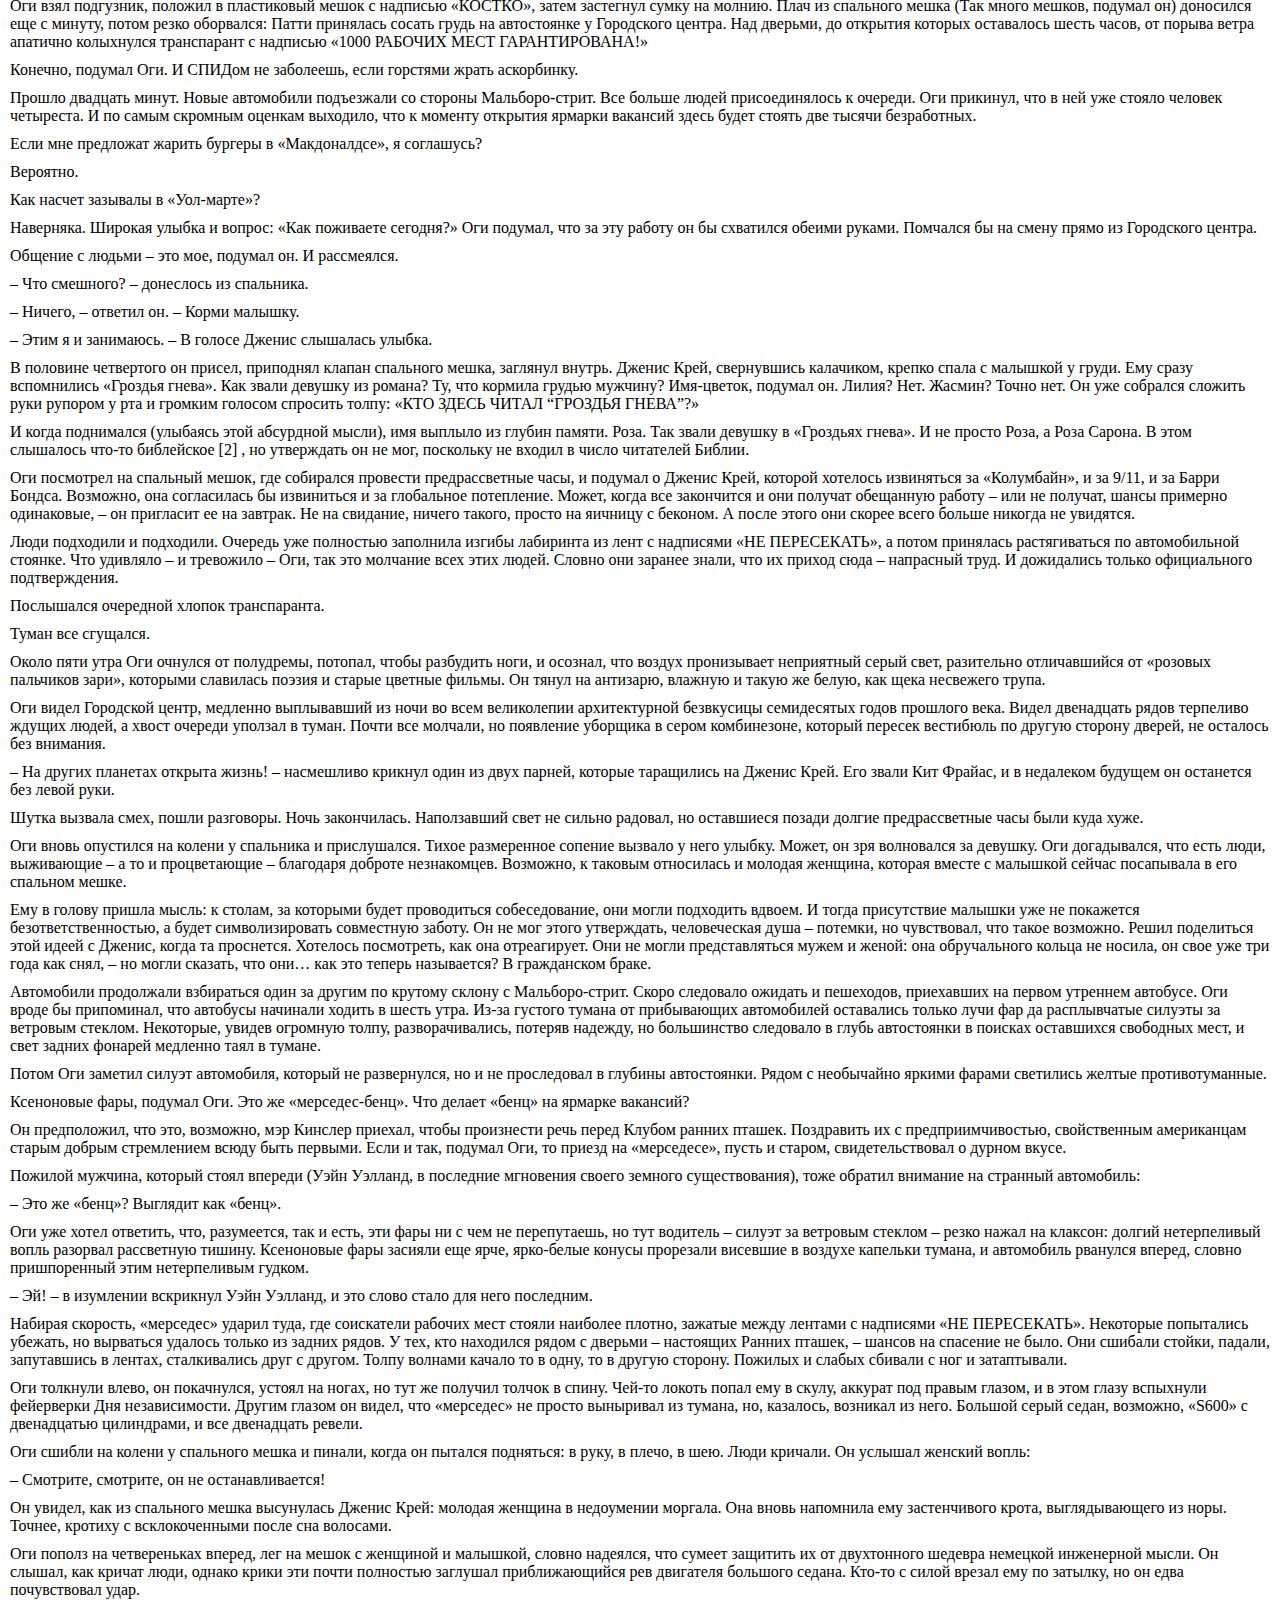
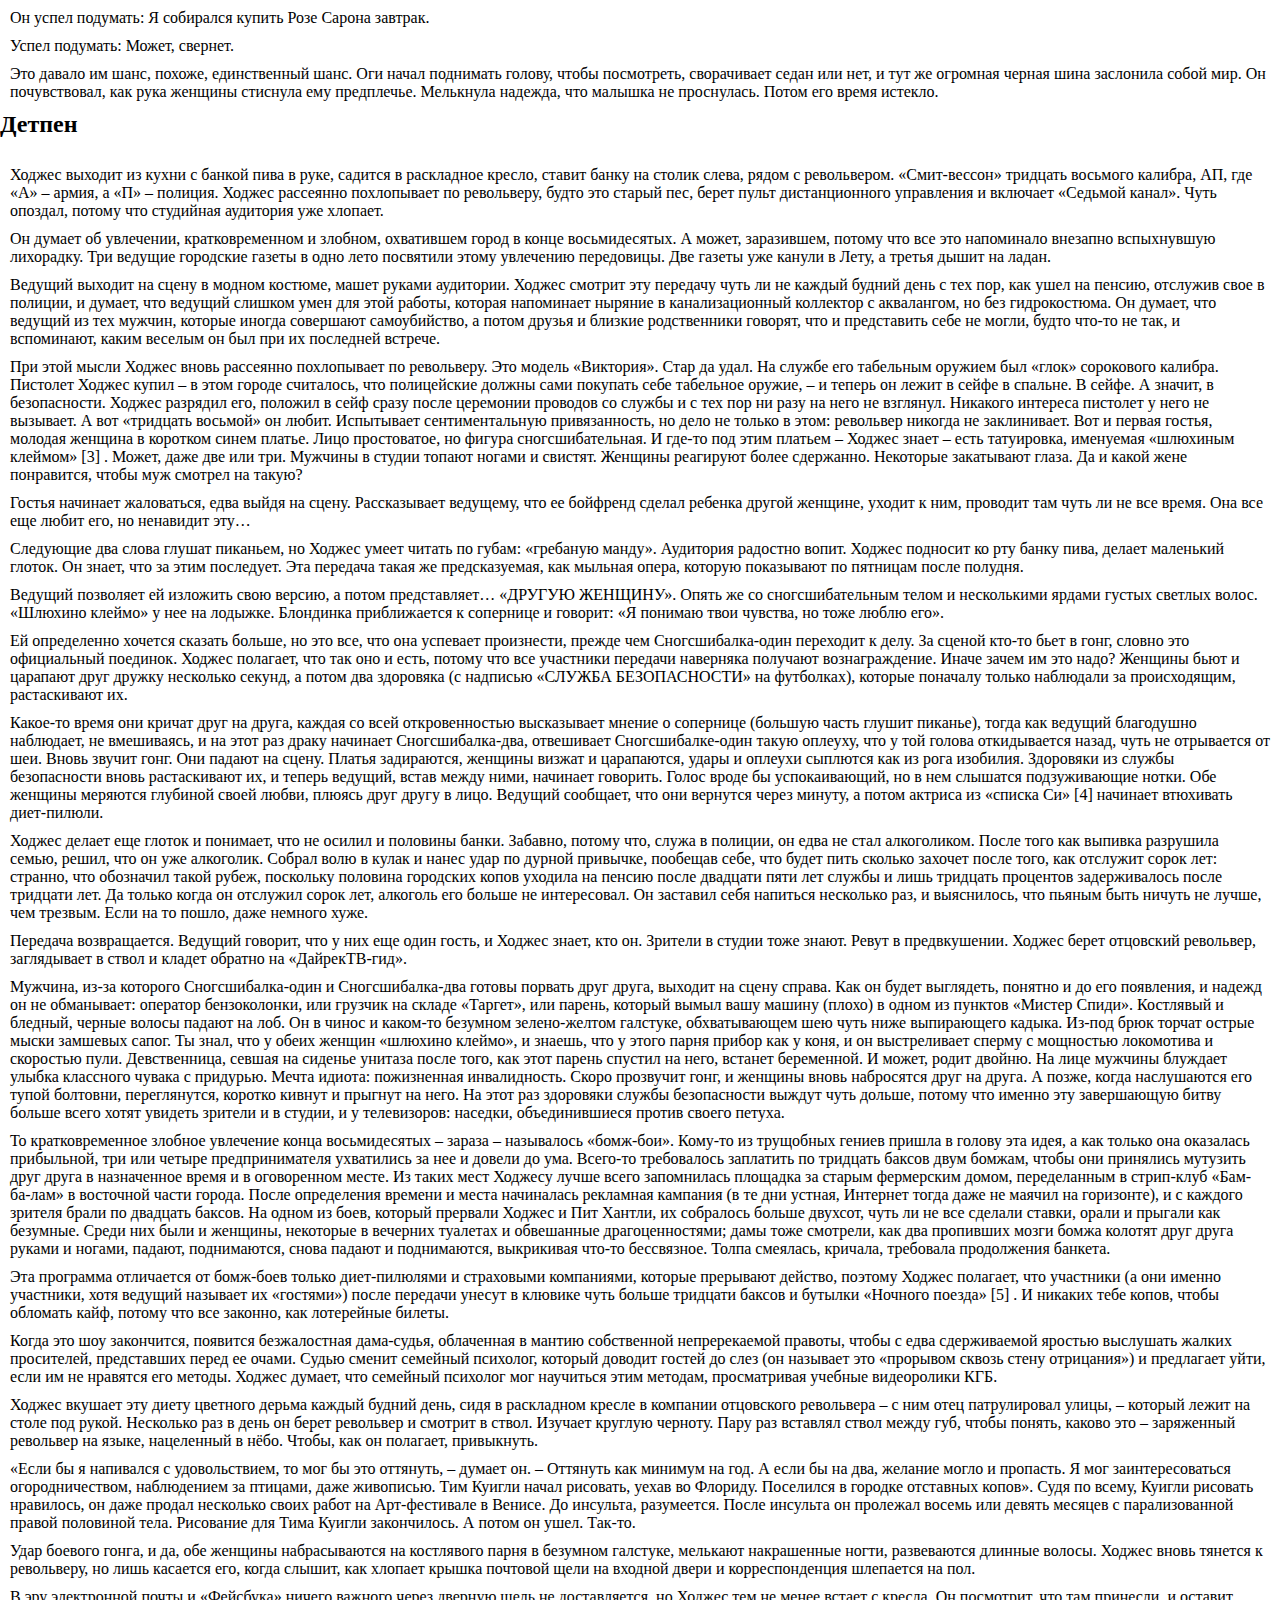
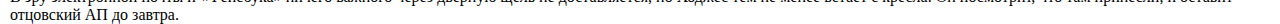
==== commit eb2d4e80: "css added" ====
--- a/book.html
+++ b/book.html
@@ -2,34 +2,27 @@
 <html lang="ua">
 	<head>
 		<title>Test</title>
+		<link rel="stylesheet" href="css\style.css">
 		<meta charset="utf-8">
 	</head>
 	<body>
-		<p align="right">
-		<strong><u>Моя улюблена книга</u></strong>
-		<br>
-		<i>Богуцький Віктор Володимирович</i>
-		</p>
-		<p><img src="img/77386075a1cd8623ccd98beb1106a2b9.jpg" width="155" height="250" align="left">
-	<strong>Назва книги:</strong> <a href="https://ru.wikipedia.org/wiki/Мистер_Мерседес"><i>Містер Мерседес</i> </a>
-		<br>
-	<strong>Автор:</strong> <a href="https://ru.wikipedia.org/wiki/Кинг,_Стивен"><i>Стівен Кінг</i></a>
-		<br>
-		<strong>Жанр:</strong> <i>детектив, триллер</i>
-		<br>
-		<strong>Рік першого видання:</strong> <i>2014</i>
-		<br>
-		<br>
-		<br>
-		<br>
-		<br>
-		<br>
-		<br>
-		<br>
-		<br>
-		<br>
-		<br>
-		</p>
+		<div class="head">
+
+				<div>
+			<div class="head_img">
+				<img src="img/77386075a1cd8623ccd98beb1106a2b9.jpg">
+			</div>
+			<div class="head_text">
+					<p><strong>Назва книги:</strong> <a href="https://ru.wikipedia.org/wiki/Мистер_Мерседес">Містер Мерседес</a></p>
+					<p><strong>Автор:</strong> <a href="https://ru.wikipedia.org/wiki/Кинг,_Стивен">Стівен Кінг</a></p>
+					<p><strong>Жанр:</strong> <i>детектив, триллер</i></p>
+					<p><strong>Рік першого видання:</strong> <i>2014</i></p>
+			</div>
+			<div class="head_title">
+				<h4>Моя улюблена книга</h4>
+				<p>Богуцький Віктор Володимирович</p>
+			</div>
+		</div>
 		<hr size="3" color="blue">
 		<p align="right">Короткий опис</p>
 		<p>
@@ -49,12 +42,12 @@
 		1947-
 		<br>
 		американський письменник, автор більш ніж 200 творів, серед яких понад 50 книг-бестселерів у стилях жахи (англ. horror), фентезі, трилер, містика. Також писав під псевдонімом Річард Бахман (англ. Richard Bachman). Було продано більш ніж 350 млн копій його романів та збірок оповідань. На основі його історій знято низку фільмів, а також намальовані комікси. Нагороджений медаллю «За особливий внесок в американську літературу». 2003 року Національний фонд книг нагородив його медаллю за видатний внесок в американську літературу. Також отримував нагороди за внесок у літературу протягом всієї кар'єри, такі як премії «За внесок у світове Фентезі» (2004), був нагороджений Канадською асоціацією книгопродавців (2007) і званням Гросмейстра від Американських письменників містиків (2007).
-		<br>		
-		<br>	
-		<br>	
-		<br>	
-		<br>	
-		<br>	
+		<br>
+		<br>
+		<br>
+		<br>
+		<br>
+		<br>
 		</p>
 		<hr size="3" color="blue">
 		<h3>Зміст</h3>
@@ -310,4 +303,4 @@
 <p>В эру электронной почты и «Фейсбука» ничего важного через дверную щель не доставляется, но Ходжес тем не менее встает с кресла. Он посмотрит, что там принесли, и оставит отцовский АП до завтра.<br>
 		</p>
 	</body>
-</html>+</html>
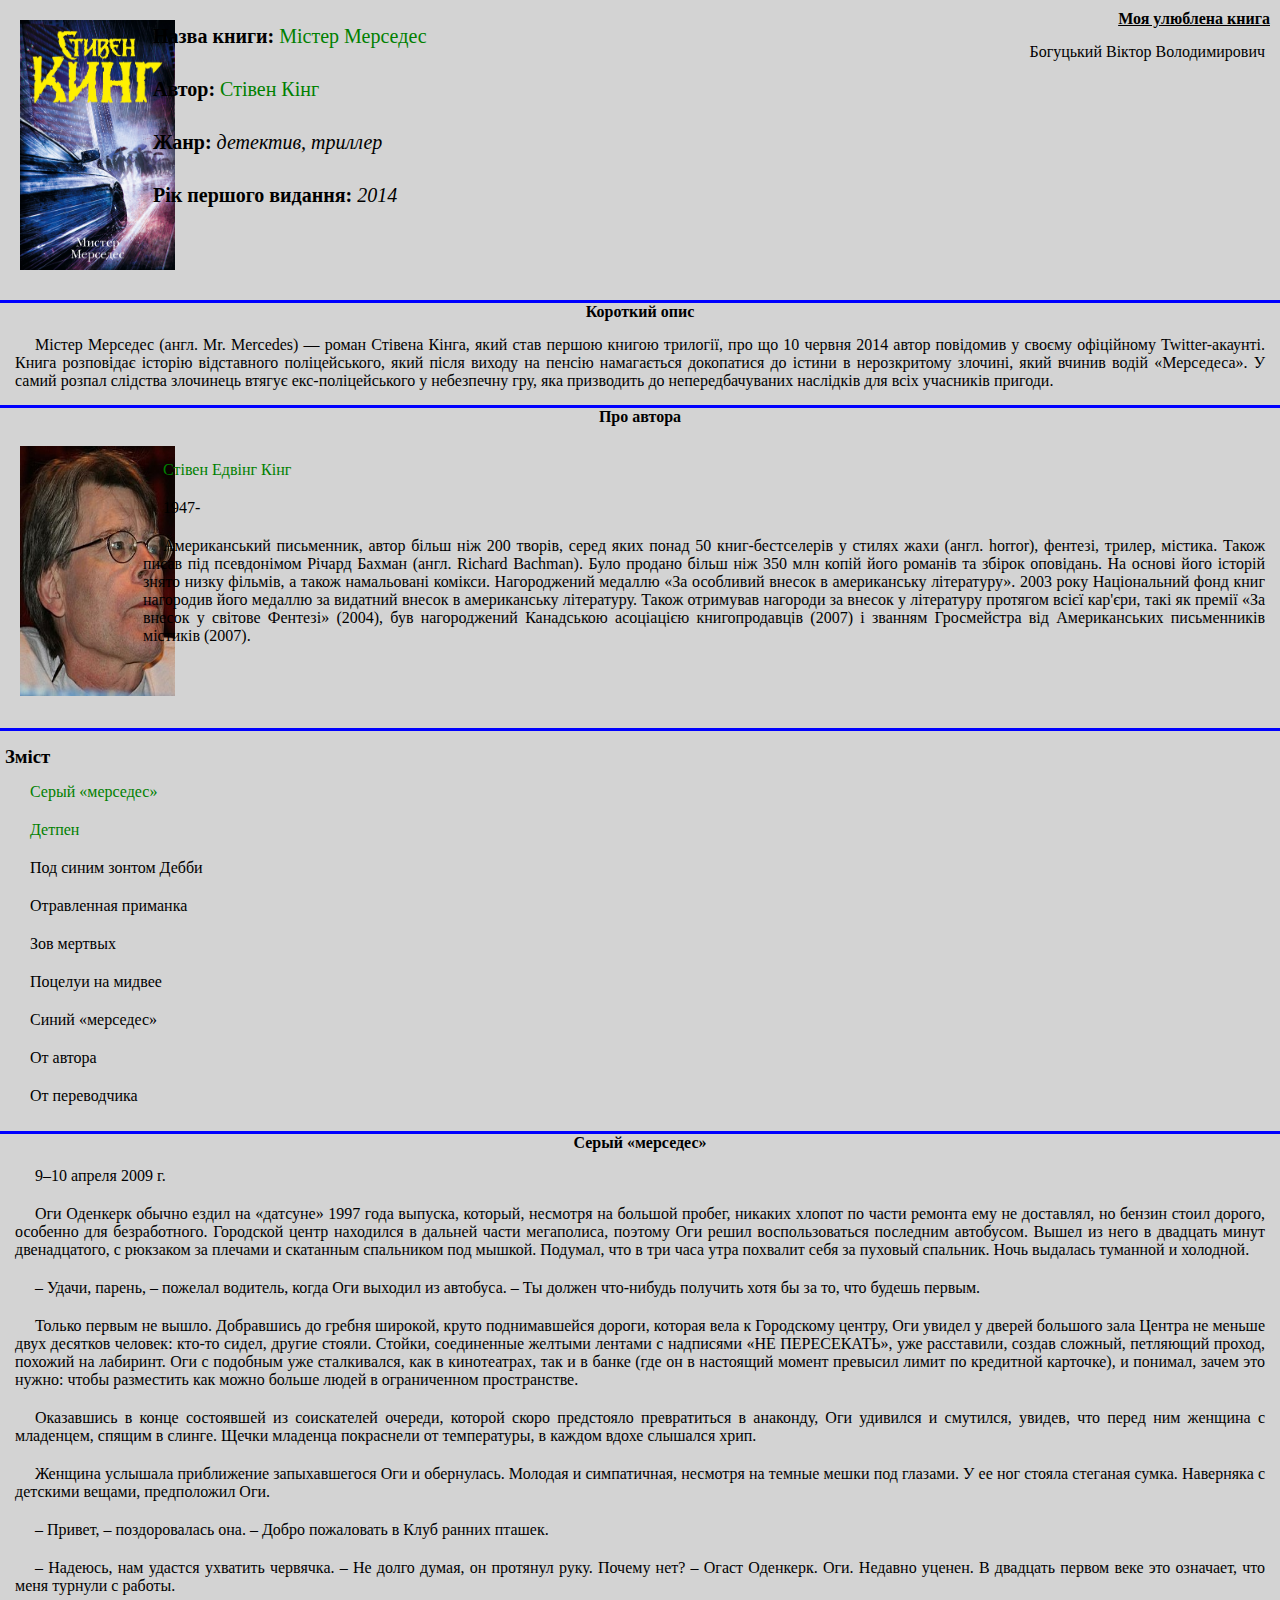
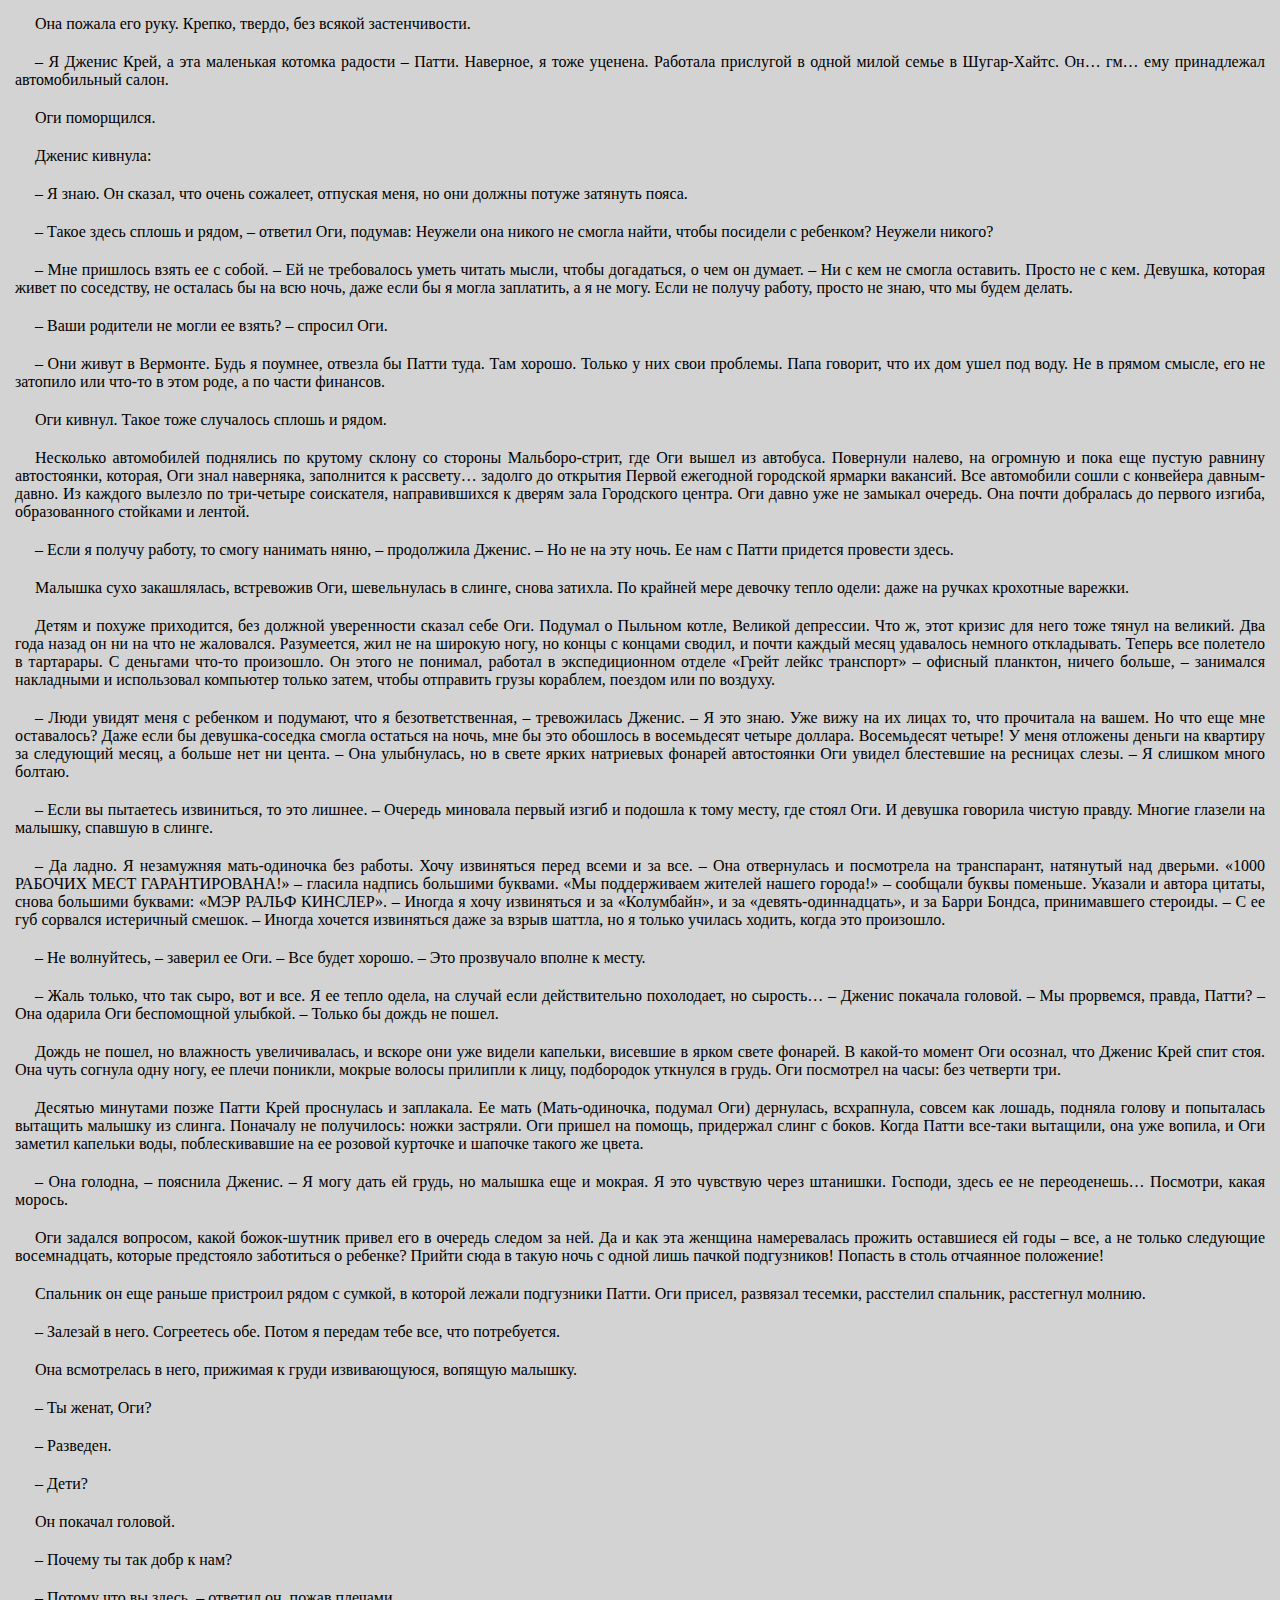
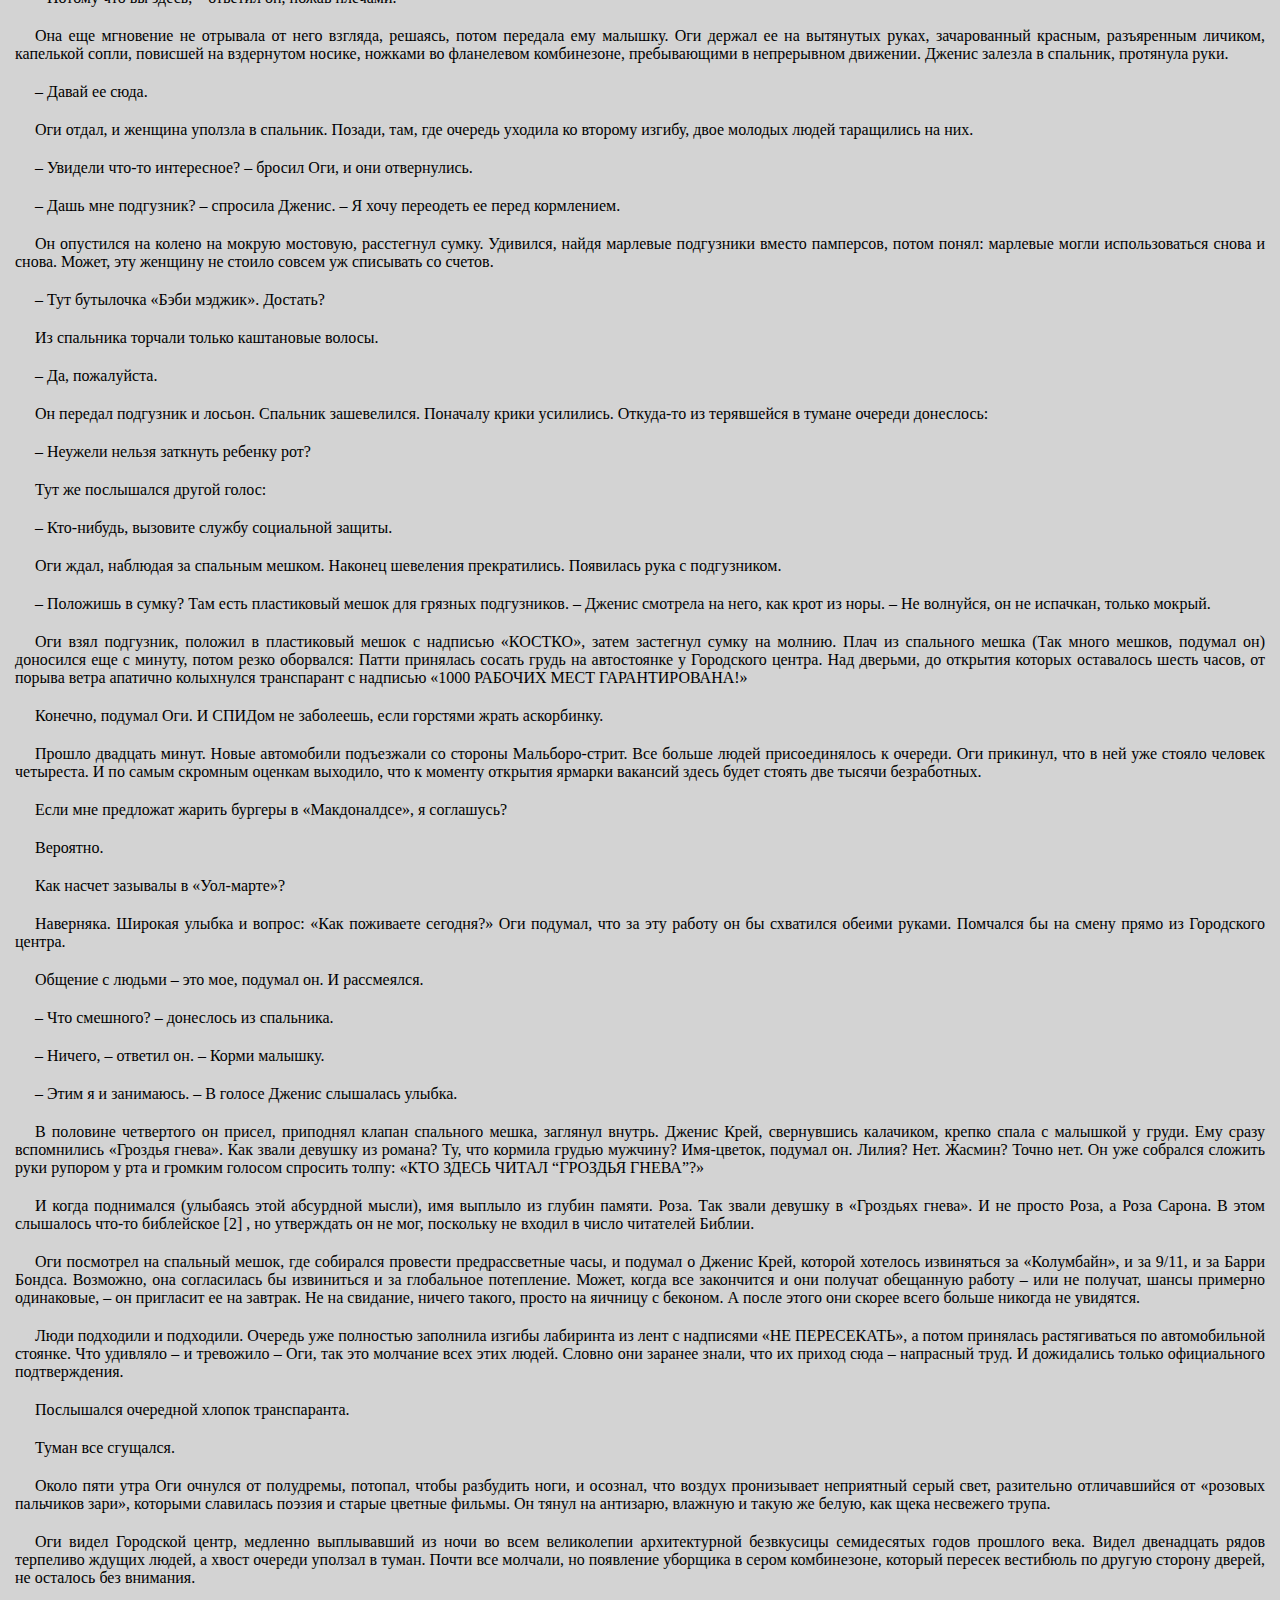
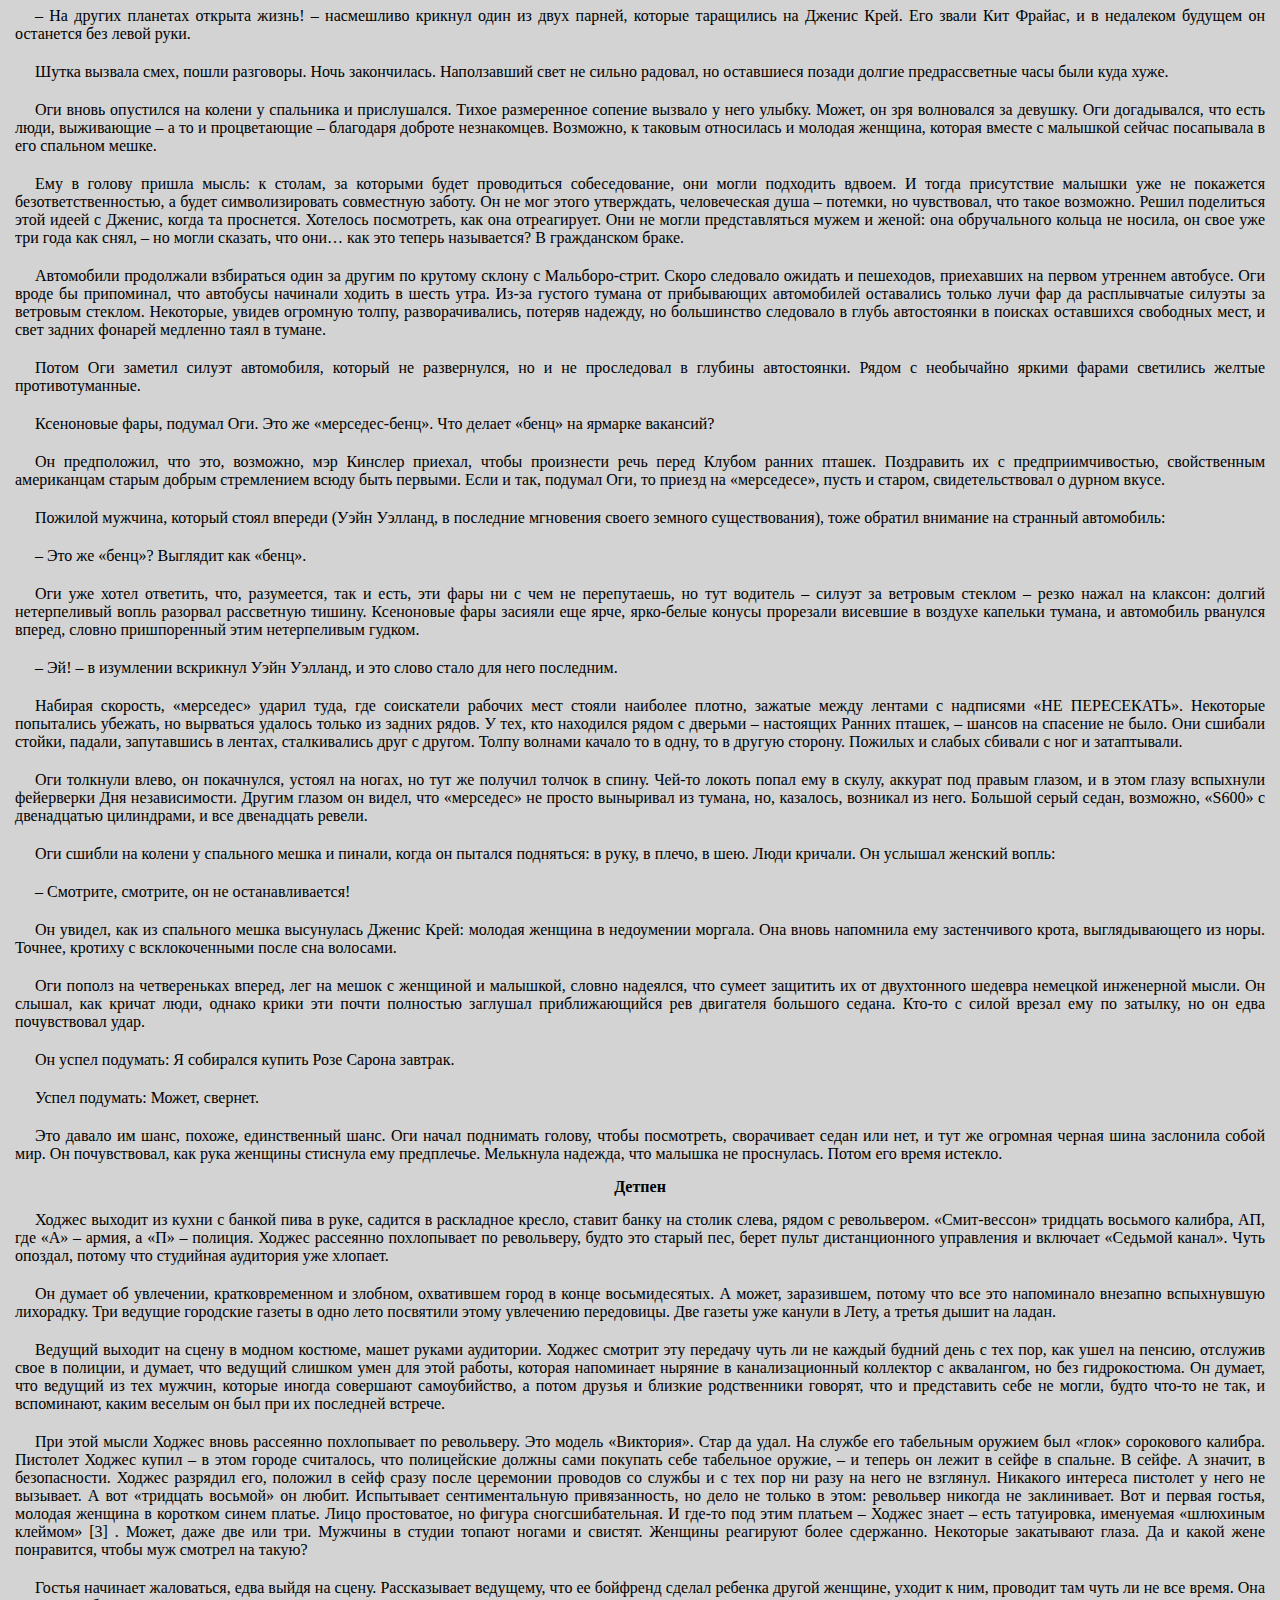
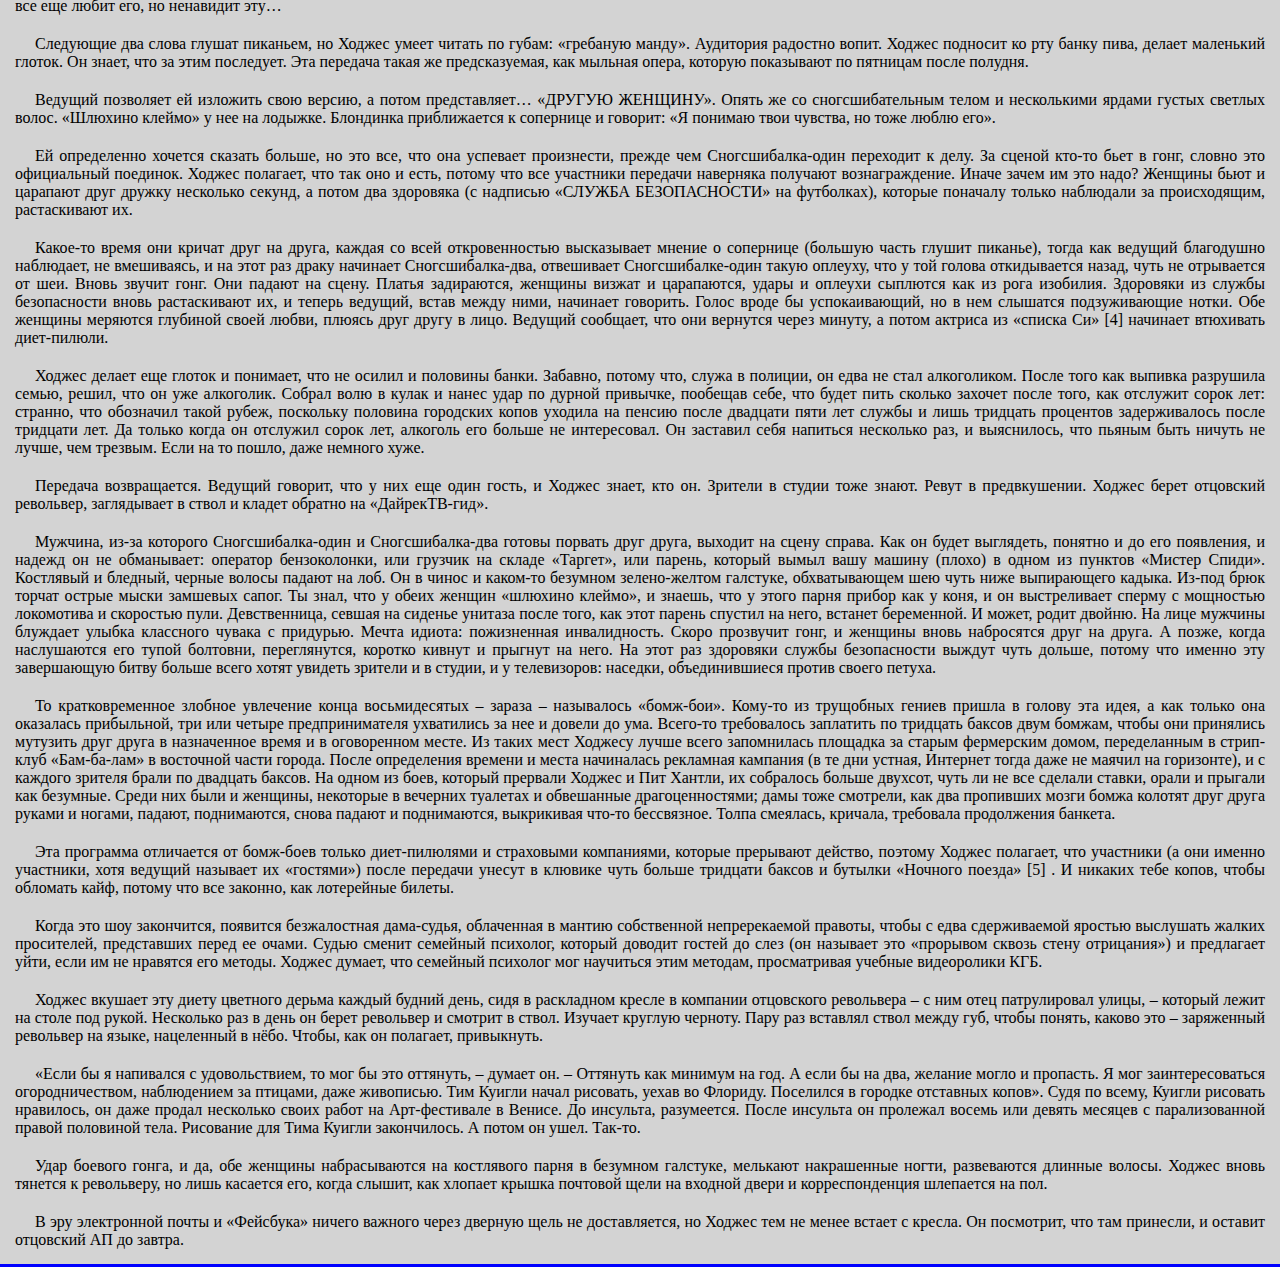
==== commit 887afc67: "book update" ====
--- a/book.html
+++ b/book.html
@@ -7,8 +7,6 @@
 	</head>
 	<body>
 		<div class="head">
-
-				<div>
 			<div class="head_img">
 				<img src="img/77386075a1cd8623ccd98beb1106a2b9.jpg">
 			</div>
@@ -23,284 +21,290 @@
 				<p>Богуцький Віктор Володимирович</p>
 			</div>
 		</div>
-		<hr size="3" color="blue">
-		<p align="right">Короткий опис</p>
-		<p>
-			Містер Мерседес (англ. Mr. Mercedes) — роман Стівена Кінга, який став першою книгою трилогії, про що 10 червня 2014 автор повідомив у своєму офіційному Twitter-акаунті. Книга розповідає історію відставного поліцейського, який після виходу на пенсію намагається докопатися до істини в нерозкритому злочині, який вчинив водій «Мерседеса». У самий розпал слідства злочинець втягує екс-поліцейського у небезпечну гру, яка призводить до непередбачуваних наслідків для всіх учасників пригоди.
-		</p>
-		<hr size="3" color="blue">
-		<p align="right">
-			Про автора
-		</p>
-		<p>
-		<img src="img/250px-Stephen_King,_Comicon.jpg" width="155" height="250" align="left">
-		<br>
-		<br>
-		<br>
-		<a href="https://ru.wikipedia.org/wiki/Кинг,_Стивен">Стівен Едвінг Кінг</a>
-		<br>
-		1947-
-		<br>
-		американський письменник, автор більш ніж 200 творів, серед яких понад 50 книг-бестселерів у стилях жахи (англ. horror), фентезі, трилер, містика. Також писав під псевдонімом Річард Бахман (англ. Richard Bachman). Було продано більш ніж 350 млн копій його романів та збірок оповідань. На основі його історій знято низку фільмів, а також намальовані комікси. Нагороджений медаллю «За особливий внесок в американську літературу». 2003 року Національний фонд книг нагородив його медаллю за видатний внесок в американську літературу. Також отримував нагороди за внесок у літературу протягом всієї кар'єри, такі як премії «За внесок у світове Фентезі» (2004), був нагороджений Канадською асоціацією книгопродавців (2007) і званням Гросмейстра від Американських письменників містиків (2007).
-		<br>
-		<br>
-		<br>
-		<br>
-		<br>
-		<br>
-		</p>
-		<hr size="3" color="blue">
-		<h3>Зміст</h3>
-		<p>
-			<a href="#roz1">Серый «мерседес»</a><br>
-		</p>
-		<p>
-			<a href="#roz2">Детпен</a><br>
-		</p>
-		<p>Под синим зонтом Дебби<br></p>
-		<p>Отравленная приманка<br></p>
-		<p>Зов мертвых<br></p>
-		<p>Поцелуи на мидвее<br></p>
-		<p>Синий «мерседес»<br></p>
-		<p>От автора<br></p>
-		<p>От переводчика<br></p>
-		<hr size="3" color="blue">
-		<p>
-			<a name="roz1"><h2>Серый «мерседес»</h2></a><br></p>
-			<p>9–10 апреля 2009 г.<br></p>
-
-
-<p>Оги Оденкерк обычно ездил на «датсуне» 1997 года выпуска, который, несмотря на большой пробег, никаких хлопот по части ремонта ему не доставлял, но бензин стоил дорого, особенно для безработного. Городской центр находился в дальней части мегаполиса, поэтому Оги решил воспользоваться последним автобусом. Вышел из него в двадцать минут двенадцатого, с рюкзаком за плечами и скатанным спальником под мышкой. Подумал, что в три часа утра похвалит себя за пуховый спальник. Ночь выдалась туманной и холодной.<br></p>
-
-<p>– Удачи, парень, – пожелал водитель, когда Оги выходил из автобуса. – Ты должен что-нибудь получить хотя бы за то, что будешь первым.<br></p>
-
-<p>Только первым не вышло. Добравшись до гребня широкой, круто поднимавшейся дороги, которая вела к Городскому центру, Оги увидел у дверей большого зала Центра не меньше двух десятков человек: кто-то сидел, другие стояли. Стойки, соединенные желтыми лентами с надписями «НЕ ПЕРЕСЕКАТЬ», уже расставили, создав сложный, петляющий проход, похожий на лабиринт. Оги с подобным уже сталкивался, как в кинотеатрах, так и в банке (где он в настоящий момент превысил лимит по кредитной карточке), и понимал, зачем это нужно: чтобы разместить как можно больше людей в ограниченном пространстве.<br></p>
-
-<p>Оказавшись в конце состоявшей из соискателей очереди, которой скоро предстояло превратиться в анаконду, Оги удивился и смутился, увидев, что перед ним женщина с младенцем, спящим в слинге. Щечки младенца покраснели от температуры, в каждом вдохе слышался хрип.<br></p>
-
-<p>Женщина услышала приближение запыхавшегося Оги и обернулась. Молодая и симпатичная, несмотря на темные мешки под глазами. У ее ног стояла стеганая сумка. Наверняка с детскими вещами, предположил Оги.<br></p>
-
-<p>– Привет, – поздоровалась она. – Добро пожаловать в Клуб ранних пташек.<br></p>
-
-<p>– Надеюсь, нам удастся ухватить червячка. – Не долго думая, он протянул руку. Почему нет? – Огаст Оденкерк. Оги. Недавно уценен. В двадцать первом веке это означает, что меня турнули с работы.<br></p>
-
-<p>Она пожала его руку. Крепко, твердо, без всякой застенчивости.<br></p>
-
-<p>– Я Дженис Крей, а эта маленькая котомка радости – Патти. Наверное, я тоже уценена. Работала прислугой в одной милой семье в Шугар-Хайтс. Он… гм… ему принадлежал автомобильный салон.<br></p>
-
-<p>Оги поморщился.<br></p>
-
-<p>Дженис кивнула:<br></p>
-
-<p>– Я знаю. Он сказал, что очень сожалеет, отпуская меня, но они должны потуже затянуть пояса.<br></p>
-
-<p>– Такое здесь сплошь и рядом, – ответил Оги, подумав: Неужели она никого не смогла найти, чтобы посидели с ребенком? Неужели никого?<br></p>
-
-<p>– Мне пришлось взять ее с собой. – Ей не требовалось уметь читать мысли, чтобы догадаться, о чем он думает. – Ни с кем не смогла оставить. Просто не с кем. Девушка, которая живет по соседству, не осталась бы на всю ночь, даже если бы я могла заплатить, а я не могу. Если не получу работу, просто не знаю, что мы будем делать.<br></p>
-
-<p>– Ваши родители не могли ее взять? – спросил Оги.<br></p>
-
-<p>– Они живут в Вермонте. Будь я поумнее, отвезла бы Патти туда. Там хорошо. Только у них свои проблемы. Папа говорит, что их дом ушел под воду. Не в прямом смысле, его не затопило или что-то в этом роде, а по части финансов.<br></p>
-
-<p>Оги кивнул. Такое тоже случалось сплошь и рядом.<br></p>
-
-<p>Несколько автомобилей поднялись по крутому склону со стороны Мальборо-стрит, где Оги вышел из автобуса. Повернули налево, на огромную и пока еще пустую равнину автостоянки, которая, Оги знал наверняка, заполнится к рассвету… задолго до открытия Первой ежегодной городской ярмарки вакансий. Все автомобили сошли с конвейера давным-давно. Из каждого вылезло по три-четыре соискателя, направившихся к дверям зала Городского центра. Оги давно уже не замыкал очередь. Она почти добралась до первого изгиба, образованного стойками и лентой.<br></p>
-
-<p>– Если я получу работу, то смогу нанимать няню, – продолжила Дженис. – Но не на эту ночь. Ее нам с Патти придется провести здесь.<br></p>
-
-<p>Малышка сухо закашлялась, встревожив Оги, шевельнулась в слинге, снова затихла. По крайней мере девочку тепло одели: даже на ручках крохотные варежки.<br></p>
-
-<p>Детям и похуже приходится, без должной уверенности сказал себе Оги. Подумал о Пыльном котле, Великой депрессии. Что ж, этот кризис для него тоже тянул на великий. Два года назад он ни на что не жаловался. Разумеется, жил не на широкую ногу, но концы с концами сводил, и почти каждый месяц удавалось немного откладывать. Теперь все полетело в тартарары. С деньгами что-то произошло. Он этого не понимал, работал в экспедиционном отделе «Грейт лейкс транспорт» – офисный планктон, ничего больше, – занимался накладными и использовал компьютер только затем, чтобы отправить грузы кораблем, поездом или по воздуху.<br></p>
-
-<p>– Люди увидят меня с ребенком и подумают, что я безответственная, – тревожилась Дженис. – Я это знаю. Уже вижу на их лицах то, что прочитала на вашем. Но что еще мне оставалось? Даже если бы девушка-соседка смогла остаться на ночь, мне бы это обошлось в восемьдесят четыре доллара. Восемьдесят четыре! У меня отложены деньги на квартиру за следующий месяц, а больше нет ни цента. – Она улыбнулась, но в свете ярких натриевых фонарей автостоянки Оги увидел блестевшие на ресницах слезы. – Я слишком много болтаю.<br></p>
-
-<p>– Если вы пытаетесь извиниться, то это лишнее. – Очередь миновала первый изгиб и подошла к тому месту, где стоял Оги. И девушка говорила чистую правду. Многие глазели на малышку, спавшую в слинге.<br></p>
-
-<p>– Да ладно. Я незамужняя мать-одиночка без работы. Хочу извиняться перед всеми и за все. – Она отвернулась и посмотрела на транспарант, натянутый над дверьми. «1000 РАБОЧИХ МЕСТ ГАРАНТИРОВАНА!» – гласила надпись большими буквами. «Мы поддерживаем жителей нашего города!» – сообщали буквы поменьше. Указали и автора цитаты, снова большими буквами: «МЭР РАЛЬФ КИНСЛЕР». – Иногда я хочу извиняться и за «Колумбайн», и за «девять-одиннадцать», и за Барри Бондса, принимавшего стероиды. – С ее губ сорвался истеричный смешок. – Иногда хочется извиняться даже за взрыв шаттла, но я только училась ходить, когда это произошло.<br></p>
-
-<p>– Не волнуйтесь, – заверил ее Оги. – Все будет хорошо. – Это прозвучало вполне к месту.<br></p>
-
-<p>– Жаль только, что так сыро, вот и все. Я ее тепло одела, на случай если действительно похолодает, но сырость… – Дженис покачала головой. – Мы прорвемся, правда, Патти? – Она одарила Оги беспомощной улыбкой. – Только бы дождь не пошел.<br></p>
-
-
-<p>Дождь не пошел, но влажность увеличивалась, и вскоре они уже видели капельки, висевшие в ярком свете фонарей. В какой-то момент Оги осознал, что Дженис Крей спит стоя. Она чуть согнула одну ногу, ее плечи поникли, мокрые волосы прилипли к лицу, подбородок уткнулся в грудь. Оги посмотрел на часы: без четверти три.<br></p>
-
-<p>Десятью минутами позже Патти Крей проснулась и заплакала. Ее мать (Мать-одиночка, подумал Оги) дернулась, всхрапнула, совсем как лошадь, подняла голову и попыталась вытащить малышку из слинга. Поначалу не получилось: ножки застряли. Оги пришел на помощь, придержал слинг с боков. Когда Патти все-таки вытащили, она уже вопила, и Оги заметил капельки воды, поблескивавшие на ее розовой курточке и шапочке такого же цвета.<br></p>
-
-<p>– Она голодна, – пояснила Дженис. – Я могу дать ей грудь, но малышка еще и мокрая. Я это чувствую через штанишки. Господи, здесь ее не переоденешь… Посмотри, какая морось.
-<br></p>
-<p>Оги задался вопросом, какой божок-шутник привел его в очередь следом за ней. Да и как эта женщина намеревалась прожить оставшиеся ей годы – все, а не только следующие восемнадцать, которые предстояло заботиться о ребенке? Прийти сюда в такую ночь с одной лишь пачкой подгузников! Попасть в столь отчаянное положение!<br></p>
-
-<p>Спальник он еще раньше пристроил рядом с сумкой, в которой лежали подгузники Патти. Оги присел, развязал тесемки, расстелил спальник, расстегнул молнию.<br></p>
-
-<p>– Залезай в него. Согреетесь обе. Потом я передам тебе все, что потребуется.<br></p>
-
-<p>Она всмотрелась в него, прижимая к груди извивающуюся, вопящую малышку.<br></p>
-
-<p>– Ты женат, Оги?<br></p>
-
-<p>– Разведен.<br></p>
-
-<p>– Дети?<br></p>
-
-<p>Он покачал головой.<br></p>
-
-<p>– Почему ты так добр к нам?<br></p>
-
-<p>– Потому что вы здесь, – ответил он, пожав плечами.<br></p>
-
-<p>Она еще мгновение не отрывала от него взгляда, решаясь, потом передала ему малышку. Оги держал ее на вытянутых руках, зачарованный красным, разъяренным личиком, капелькой сопли, повисшей на вздернутом носике, ножками во фланелевом комбинезоне, пребывающими в непрерывном движении. Дженис залезла в спальник, протянула руки.<br></p>
-
-<p>– Давай ее сюда.<br></p>
-
-<p>Оги отдал, и женщина уползла в спальник. Позади, там, где очередь уходила ко второму изгибу, двое молодых людей таращились на них.<br></p>
-
-<p>– Увидели что-то интересное? – бросил Оги, и они отвернулись.<br></p>
-
-<p>– Дашь мне подгузник? – спросила Дженис. – Я хочу переодеть ее перед кормлением.<br></p>
-
-<p>Он опустился на колено на мокрую мостовую, расстегнул сумку. Удивился, найдя марлевые подгузники вместо памперсов, потом понял: марлевые могли использоваться снова и снова. Может, эту женщину не стоило совсем уж списывать со счетов.<br></p>
-
-<p>– Тут бутылочка «Бэби мэджик». Достать?<br></p>
-
-<p>Из спальника торчали только каштановые волосы.<br></p>
-
-<p>– Да, пожалуйста.<br></p>
-
-<p>Он передал подгузник и лосьон. Спальник зашевелился. Поначалу крики усилились. Откуда-то из терявшейся в тумане очереди донеслось:<br></p>
-
-<p>– Неужели нельзя заткнуть ребенку рот?<br></p>
-
-<p>Тут же послышался другой голос:<br></p>
-
-<p>– Кто-нибудь, вызовите службу социальной защиты.<br></p>
-
-<p>Оги ждал, наблюдая за спальным мешком. Наконец шевеления прекратились. Появилась рука с подгузником.<br></p>
-
-<p>– Положишь в сумку? Там есть пластиковый мешок для грязных подгузников. – Дженис смотрела на него, как крот из норы. – Не волнуйся, он не испачкан, только мокрый.<br></p>
-
-<p>Оги взял подгузник, положил в пластиковый мешок с надписью «КОСТКО», затем застегнул сумку на молнию. Плач из спального мешка (Так много мешков, подумал он) доносился еще с минуту, потом резко оборвался: Патти принялась сосать грудь на автостоянке у Городского центра. Над дверьми, до открытия которых оставалось шесть часов, от порыва ветра апатично колыхнулся транспарант с надписью «1000 РАБОЧИХ МЕСТ ГАРАНТИРОВАНА!»<br></p>
-
-<p>Конечно, подумал Оги. И СПИДом не заболеешь, если горстями жрать аскорбинку.<br></p>
-
-<p>Прошло двадцать минут. Новые автомобили подъезжали со стороны Мальборо-стрит. Все больше людей присоединялось к очереди. Оги прикинул, что в ней уже стояло человек четыреста. И по самым скромным оценкам выходило, что к моменту открытия ярмарки вакансий здесь будет стоять две тысячи безработных.<br></p>
-
-<p>Если мне предложат жарить бургеры в «Макдоналдсе», я соглашусь?<br></p>
-
-<p>Вероятно.<br></p>
-
-<p>Как насчет зазывалы в «Уол-марте»?<br></p>
-
-<p>Наверняка. Широкая улыбка и вопрос: «Как поживаете сегодня?» Оги подумал, что за эту работу он бы схватился обеими руками. Помчался бы на смену прямо из Городского центра.
-<br></p>
-<p>Общение с людьми – это мое, подумал он. И рассмеялся.<br></p>
-
-<p>– Что смешного? – донеслось из спальника.<br></p>
-
-<p>– Ничего, – ответил он. – Корми малышку.<br></p>
-
-<p>– Этим я и занимаюсь. – В голосе Дженис слышалась улыбка.<br></p>
-
-
-<p>В половине четвертого он присел, приподнял клапан спального мешка, заглянул внутрь. Дженис Крей, свернувшись калачиком, крепко спала с малышкой у груди. Ему сразу вспомнились «Гроздья гнева». Как звали девушку из романа? Ту, что кормила грудью мужчину? Имя-цветок, подумал он. Лилия? Нет. Жасмин? Точно нет. Он уже собрался сложить руки рупором у рта и громким голосом спросить толпу: «КТО ЗДЕСЬ ЧИТАЛ “ГРОЗДЬЯ ГНЕВА”?»<br></p>
-
-<p>И когда поднимался (улыбаясь этой абсурдной мысли), имя выплыло из глубин памяти. Роза. Так звали девушку в «Гроздьях гнева». И не просто Роза, а Роза Сарона. В этом слышалось что-то библейское [2] , но утверждать он не мог, поскольку не входил в число читателей Библии.<br></p>
-
-<p>Оги посмотрел на спальный мешок, где собирался провести предрассветные часы, и подумал о Дженис Крей, которой хотелось извиняться за «Колумбайн», и за 9/11, и за Барри Бондса. Возможно, она согласилась бы извиниться и за глобальное потепление. Может, когда все закончится и они получат обещанную работу – или не получат, шансы примерно одинаковые, – он пригласит ее на завтрак. Не на свидание, ничего такого, просто на яичницу с беконом. А после этого они скорее всего больше никогда не увидятся.<br></p>
-
-<p>Люди подходили и подходили. Очередь уже полностью заполнила изгибы лабиринта из лент с надписями «НЕ ПЕРЕСЕКАТЬ», а потом принялась растягиваться по автомобильной стоянке. Что удивляло – и тревожило – Оги, так это молчание всех этих людей. Словно они заранее знали, что их приход сюда – напрасный труд. И дожидались только официального подтверждения.<br></p>
-
-<p>Послышался очередной хлопок транспаранта.<br></p>
-
-<p>Туман все сгущался.<br></p>
-
-
-<p>Около пяти утра Оги очнулся от полудремы, потопал, чтобы разбудить ноги, и осознал, что воздух пронизывает неприятный серый свет, разительно отличавшийся от «розовых пальчиков зари», которыми славилась поэзия и старые цветные фильмы. Он тянул на антизарю, влажную и такую же белую, как щека несвежего трупа.<br></p>
-
-<p>Оги видел Городской центр, медленно выплывавший из ночи во всем великолепии архитектурной безвкусицы семидесятых годов прошлого века. Видел двенадцать рядов терпеливо ждущих людей, а хвост очереди уползал в туман. Почти все молчали, но появление уборщика в сером комбинезоне, который пересек вестибюль по другую сторону дверей, не осталось без внимания.<br></p>
-
-<p>– На других планетах открыта жизнь! – насмешливо крикнул один из двух парней, которые таращились на Дженис Крей. Его звали Кит Фрайас, и в недалеком будущем он останется без левой руки.<br></p>
-
-<p>Шутка вызвала смех, пошли разговоры. Ночь закончилась. Наползавший свет не сильно радовал, но оставшиеся позади долгие предрассветные часы были куда хуже.<br></p>
-
-<p>Оги вновь опустился на колени у спальника и прислушался. Тихое размеренное сопение вызвало у него улыбку. Может, он зря волновался за девушку. Оги догадывался, что есть люди, выживающие – а то и процветающие – благодаря доброте незнакомцев. Возможно, к таковым относилась и молодая женщина, которая вместе с малышкой сейчас посапывала в его спальном мешке.<br></p>
-
-<p>Ему в голову пришла мысль: к столам, за которыми будет проводиться собеседование, они могли подходить вдвоем. И тогда присутствие малышки уже не покажется безответственностью, а будет символизировать совместную заботу. Он не мог этого утверждать, человеческая душа – потемки, но чувствовал, что такое возможно. Решил поделиться этой идеей с Дженис, когда та проснется. Хотелось посмотреть, как она отреагирует. Они не могли представляться мужем и женой: она обручального кольца не носила, он свое уже три года как снял, – но могли сказать, что они… как это теперь называется? В гражданском браке.<br></p>
-
-<p>Автомобили продолжали взбираться один за другим по крутому склону с Мальборо-стрит. Скоро следовало ожидать и пешеходов, приехавших на первом утреннем автобусе. Оги вроде бы припоминал, что автобусы начинали ходить в шесть утра. Из-за густого тумана от прибывающих автомобилей оставались только лучи фар да расплывчатые силуэты за ветровым стеклом. Некоторые, увидев огромную толпу, разворачивались, потеряв надежду, но большинство следовало в глубь автостоянки в поисках оставшихся свободных мест, и свет задних фонарей медленно таял в тумане.<br></p>
-
-<p>Потом Оги заметил силуэт автомобиля, который не развернулся, но и не проследовал в глубины автостоянки. Рядом с необычайно яркими фарами светились желтые противотуманные.<br></p>
-
-<p>Ксеноновые фары, подумал Оги. Это же «мерседес-бенц». Что делает «бенц» на ярмарке вакансий?<br></p>
-
-<p>Он предположил, что это, возможно, мэр Кинслер приехал, чтобы произнести речь перед Клубом ранних пташек. Поздравить их с предприимчивостью, свойственным американцам старым добрым стремлением всюду быть первыми. Если и так, подумал Оги, то приезд на «мерседесе», пусть и старом, свидетельствовал о дурном вкусе.<br></p>
-
-<p>Пожилой мужчина, который стоял впереди (Уэйн Уэлланд, в последние мгновения своего земного существования), тоже обратил внимание на странный автомобиль:<br></p>
-
-<p>– Это же «бенц»? Выглядит как «бенц».<br></p>
-
-<p>Оги уже хотел ответить, что, разумеется, так и есть, эти фары ни с чем не перепутаешь, но тут водитель – силуэт за ветровым стеклом – резко нажал на клаксон: долгий нетерпеливый вопль разорвал рассветную тишину. Ксеноновые фары засияли еще ярче, ярко-белые конусы прорезали висевшие в воздухе капельки тумана, и автомобиль рванулся вперед, словно пришпоренный этим нетерпеливым гудком.<br></p>
-
-<p>– Эй! – в изумлении вскрикнул Уэйн Уэлланд, и это слово стало для него последним.<br></p>
-
-<p>Набирая скорость, «мерседес» ударил туда, где соискатели рабочих мест стояли наиболее плотно, зажатые между лентами с надписями «НЕ ПЕРЕСЕКАТЬ». Некоторые попытались убежать, но вырваться удалось только из задних рядов. У тех, кто находился рядом с дверьми – настоящих Ранних пташек, – шансов на спасение не было. Они сшибали стойки, падали, запутавшись в лентах, сталкивались друг с другом. Толпу волнами качало то в одну, то в другую сторону. Пожилых и слабых сбивали с ног и затаптывали.<br></p>
-
-<p>Оги толкнули влево, он покачнулся, устоял на ногах, но тут же получил толчок в спину. Чей-то локоть попал ему в скулу, аккурат под правым глазом, и в этом глазу вспыхнули фейерверки Дня независимости. Другим глазом он видел, что «мерседес» не просто выныривал из тумана, но, казалось, возникал из него. Большой серый седан, возможно, «S600» с двенадцатью цилиндрами, и все двенадцать ревели.<br></p>
-
-<p>Оги сшибли на колени у спального мешка и пинали, когда он пытался подняться: в руку, в плечо, в шею. Люди кричали. Он услышал женский вопль:<br></p>
-
-<p>– Смотрите, смотрите, он не останавливается!<br></p>
-
-<p>Он увидел, как из спального мешка высунулась Дженис Крей: молодая женщина в недоумении моргала. Она вновь напомнила ему застенчивого крота, выглядывающего из норы. Точнее, кротиху с всклокоченными после сна волосами.<br></p>
-
-<p>Оги пополз на четвереньках вперед, лег на мешок с женщиной и малышкой, словно надеялся, что сумеет защитить их от двухтонного шедевра немецкой инженерной мысли. Он слышал, как кричат люди, однако крики эти почти полностью заглушал приближающийся рев двигателя большого седана. Кто-то с силой врезал ему по затылку, но он едва почувствовал удар.<br></p>
-
-<p>Он успел подумать: Я собирался купить Розе Сарона завтрак.<br></p>
-
-<p>Успел подумать: Может, свернет.<br></p>
-
-<p>Это давало им шанс, похоже, единственный шанс. Оги начал поднимать голову, чтобы посмотреть, сворачивает седан или нет, и тут же огромная черная шина заслонила собой мир. Он почувствовал, как рука женщины стиснула ему предплечье. Мелькнула надежда, что малышка не проснулась. Потом его время истекло.<br>
-		</p>
-		<p>
-			<a name="roz2"><h2>Детпен</h2></a><br></p>
-			<p>Ходжес выходит из кухни с банкой пива в руке, садится в раскладное кресло, ставит банку на столик слева, рядом с револьвером. «Смит-вессон» тридцать восьмого калибра, АП, где «А» – армия, а «П» – полиция. Ходжес рассеянно похлопывает по револьверу, будто это старый пес, берет пульт дистанционного управления и включает «Седьмой канал». Чуть опоздал, потому что студийная аудитория уже хлопает.<br></p>
-
-<p>Он думает об увлечении, кратковременном и злобном, охватившем город в конце восьмидесятых. А может, заразившем, потому что все это напоминало внезапно вспыхнувшую лихорадку. Три ведущие городские газеты в одно лето посвятили этому увлечению передовицы. Две газеты уже канули в Лету, а третья дышит на ладан.<br></p>
-
-<p>Ведущий выходит на сцену в модном костюме, машет руками аудитории. Ходжес смотрит эту передачу чуть ли не каждый будний день с тех пор, как ушел на пенсию, отслужив свое в полиции, и думает, что ведущий слишком умен для этой работы, которая напоминает ныряние в канализационный коллектор с аквалангом, но без гидрокостюма. Он думает, что ведущий из тех мужчин, которые иногда совершают самоубийство, а потом друзья и близкие родственники говорят, что и представить себе не могли, будто что-то не так, и вспоминают, каким веселым он был при их последней встрече.<br></p>
-
-<p>При этой мысли Ходжес вновь рассеянно похлопывает по револьверу. Это модель «Виктория». Стар да удал. На службе его табельным оружием был «глок» сорокового калибра. Пистолет Ходжес купил – в этом городе считалось, что полицейские должны сами покупать себе табельное оружие, – и теперь он лежит в сейфе в спальне. В сейфе. А значит, в безопасности. Ходжес разрядил его, положил в сейф сразу после церемонии проводов со службы и с тех пор ни разу на него не взглянул. Никакого интереса пистолет у него не вызывает. А вот «тридцать восьмой» он любит. Испытывает сентиментальную привязанность, но дело не только в этом: револьвер никогда не заклинивает.
-Вот и первая гостья, молодая женщина в коротком синем платье. Лицо простоватое, но фигура сногсшибательная. И где-то под этим платьем – Ходжес знает – есть татуировка, именуемая «шлюхиным клеймом» [3] . Может, даже две или три. Мужчины в студии топают ногами и свистят. Женщины реагируют более сдержанно. Некоторые закатывают глаза. Да и какой жене понравится, чтобы муж смотрел на такую?<br></p>
-
-<p>Гостья начинает жаловаться, едва выйдя на сцену. Рассказывает ведущему, что ее бойфренд сделал ребенка другой женщине, уходит к ним, проводит там чуть ли не все время. Она все еще любит его, но ненавидит эту…<br></p>
-
-<p>Следующие два слова глушат пиканьем, но Ходжес умеет читать по губам: «гребаную манду». Аудитория радостно вопит. Ходжес подносит ко рту банку пива, делает маленький глоток. Он знает, что за этим последует. Эта передача такая же предсказуемая, как мыльная опера, которую показывают по пятницам после полудня.<br></p>
-
-<p>Ведущий позволяет ей изложить свою версию, а потом представляет… «ДРУГУЮ ЖЕНЩИНУ». Опять же со сногсшибательным телом и несколькими ярдами густых светлых волос. «Шлюхино клеймо» у нее на лодыжке. Блондинка приближается к сопернице и говорит: «Я понимаю твои чувства, но тоже люблю его».<br></p>
-
-<p>Ей определенно хочется сказать больше, но это все, что она успевает произнести, прежде чем Сногсшибалка-один переходит к делу. За сценой кто-то бьет в гонг, словно это официальный поединок. Ходжес полагает, что так оно и есть, потому что все участники передачи наверняка получают вознаграждение. Иначе зачем им это надо? Женщины бьют и царапают друг дружку несколько секунд, а потом два здоровяка (с надписью «СЛУЖБА БЕЗОПАСНОСТИ» на футболках), которые поначалу только наблюдали за происходящим, растаскивают их.<br></p>
-
-<p>Какое-то время они кричат друг на друга, каждая со всей откровенностью высказывает мнение о сопернице (большую часть глушит пиканье), тогда как ведущий благодушно наблюдает, не вмешиваясь, и на этот раз драку начинает Сногсшибалка-два, отвешивает Сногсшибалке-один такую оплеуху, что у той голова откидывается назад, чуть не отрывается от шеи. Вновь звучит гонг. Они падают на сцену. Платья задираются, женщины визжат и царапаются, удары и оплеухи сыплются как из рога изобилия. Здоровяки из службы безопасности вновь растаскивают их, и теперь ведущий, встав между ними, начинает говорить. Голос вроде бы успокаивающий, но в нем слышатся подзуживающие нотки. Обе женщины меряются глубиной своей любви, плюясь друг другу в лицо. Ведущий сообщает, что они вернутся через минуту, а потом актриса из «списка Си» [4] начинает втюхивать диет-пилюли.<br></p>
-
-<p>Ходжес делает еще глоток и понимает, что не осилил и половины банки. Забавно, потому что, служа в полиции, он едва не стал алкоголиком. После того как выпивка разрушила семью, решил, что он уже алкоголик. Собрал волю в кулак и нанес удар по дурной привычке, пообещав себе, что будет пить сколько захочет после того, как отслужит сорок лет: странно, что обозначил такой рубеж, поскольку половина городских копов уходила на пенсию после двадцати пяти лет службы и лишь тридцать процентов задерживалось после тридцати лет. Да только когда он отслужил сорок лет, алкоголь его больше не интересовал. Он заставил себя напиться несколько раз, и выяснилось, что пьяным быть ничуть не лучше, чем трезвым. Если на то пошло, даже немного хуже.<br></p>
-
-<p>Передача возвращается. Ведущий говорит, что у них еще один гость, и Ходжес знает, кто он. Зрители в студии тоже знают. Ревут в предвкушении. Ходжес берет отцовский револьвер, заглядывает в ствол и кладет обратно на «ДайрекТВ-гид».<br></p>
-
-<p>Мужчина, из-за которого Сногсшибалка-один и Сногсшибалка-два готовы порвать друг друга, выходит на сцену справа. Как он будет выглядеть, понятно и до его появления, и надежд он не обманывает: оператор бензоколонки, или грузчик на складе «Таргет», или парень, который вымыл вашу машину (плохо) в одном из пунктов «Мистер Спиди». Костлявый и бледный, черные волосы падают на лоб. Он в чинос и каком-то безумном зелено-желтом галстуке, обхватывающем шею чуть ниже выпирающего кадыка. Из-под брюк торчат острые мыски замшевых сапог. Ты знал, что у обеих женщин «шлюхино клеймо», и знаешь, что у этого парня прибор как у коня, и он выстреливает сперму с мощностью локомотива и скоростью пули. Девственница, севшая на сиденье унитаза после того, как этот парень спустил на него, встанет беременной. И может, родит двойню. На лице мужчины блуждает улыбка классного чувака с придурью. Мечта идиота: пожизненная инвалидность. Скоро прозвучит гонг, и женщины вновь набросятся друг на друга. А позже, когда наслушаются его тупой болтовни, переглянутся, коротко кивнут и прыгнут на него. На этот раз здоровяки службы безопасности выждут чуть дольше, потому что именно эту завершающую битву больше всего хотят увидеть зрители и в студии, и у телевизоров: наседки, объединившиеся против своего петуха.<br></p>
-
-<p>То кратковременное злобное увлечение конца восьмидесятых – зараза – называлось «бомж-бои». Кому-то из трущобных гениев пришла в голову эта идея, а как только она оказалась прибыльной, три или четыре предпринимателя ухватились за нее и довели до ума. Всего-то требовалось заплатить по тридцать баксов двум бомжам, чтобы они принялись мутузить друг друга в назначенное время и в оговоренном месте. Из таких мест Ходжесу лучше всего запомнилась площадка за старым фермерским домом, переделанным в стрип-клуб «Бам-ба-лам» в восточной части города. После определения времени и места начиналась рекламная кампания (в те дни устная, Интернет тогда даже не маячил на горизонте), и с каждого зрителя брали по двадцать баксов. На одном из боев, который прервали Ходжес и Пит Хантли, их собралось больше двухсот, чуть ли не все сделали ставки, орали и прыгали как безумные. Среди них были и женщины, некоторые в вечерних туалетах и обвешанные драгоценностями; дамы тоже смотрели, как два пропивших мозги бомжа колотят друг друга руками и ногами, падают, поднимаются, снова падают и поднимаются, выкрикивая что-то бессвязное. Толпа смеялась, кричала, требовала продолжения банкета.<br></p>
-
-<p>Эта программа отличается от бомж-боев только диет-пилюлями и страховыми компаниями, которые прерывают действо, поэтому Ходжес полагает, что участники (а они именно участники, хотя ведущий называет их «гостями») после передачи унесут в клювике чуть больше тридцати баксов и бутылки «Ночного поезда» [5] . И никаких тебе копов, чтобы обломать кайф, потому что все законно, как лотерейные билеты.<br></p>
-
-<p>Когда это шоу закончится, появится безжалостная дама-судья, облаченная в мантию собственной непререкаемой правоты, чтобы с едва сдерживаемой яростью выслушать жалких просителей, представших перед ее очами. Судью сменит семейный психолог, который доводит гостей до слез (он называет это «прорывом сквозь стену отрицания») и предлагает уйти, если им не нравятся его методы. Ходжес думает, что семейный психолог мог научиться этим методам, просматривая учебные видеоролики КГБ.<br></p>
-
-<p>Ходжес вкушает эту диету цветного дерьма каждый будний день, сидя в раскладном кресле в компании отцовского револьвера – с ним отец патрулировал улицы, – который лежит на столе под рукой. Несколько раз в день он берет револьвер и смотрит в ствол. Изучает круглую черноту. Пару раз вставлял ствол между губ, чтобы понять, каково это – заряженный револьвер на языке, нацеленный в нёбо. Чтобы, как он полагает, привыкнуть.<br></p>
-
-<p>«Если бы я напивался с удовольствием, то мог бы это оттянуть, – думает он. – Оттянуть как минимум на год. А если бы на два, желание могло и пропасть. Я мог заинтересоваться огородничеством, наблюдением за птицами, даже живописью. Тим Куигли начал рисовать, уехав во Флориду. Поселился в городке отставных копов». Судя по всему, Куигли рисовать нравилось, он даже продал несколько своих работ на Арт-фестивале в Венисе. До инсульта, разумеется. После инсульта он пролежал восемь или девять месяцев с парализованной правой половиной тела. Рисование для Тима Куигли закончилось. А потом он ушел. Так-то.<br></p>
-
-<p>Удар боевого гонга, и да, обе женщины набрасываются на костлявого парня в безумном галстуке, мелькают накрашенные ногти, развеваются длинные волосы. Ходжес вновь тянется к револьверу, но лишь касается его, когда слышит, как хлопает крышка почтовой щели на входной двери и корреспонденция шлепается на пол.<br></p>
-
-<p>В эру электронной почты и «Фейсбука» ничего важного через дверную щель не доставляется, но Ходжес тем не менее встает с кресла. Он посмотрит, что там принесли, и оставит отцовский АП до завтра.<br>
-		</p>
+		<div class="horizon_line"></div>
+		<div>
+			<h2>Короткий опис</h2>
+			<div class="about_head">
+				<p>
+					Містер Мерседес (англ. Mr. Mercedes) — роман Стівена Кінга, який став першою книгою трилогії, про що 10 червня 2014 автор повідомив у своєму офіційному Twitter-акаунті. Книга розповідає історію відставного поліцейського, який після виходу на пенсію намагається докопатися до істини в нерозкритому злочині, який вчинив водій «Мерседеса». У самий розпал слідства злочинець втягує екс-поліцейського у небезпечну гру, яка призводить до непередбачуваних наслідків для всіх учасників пригоди.
+				</p>
+			</div>
+		</div>
+		<div class="horizon_line"></div>
+		<div class="about">
+			<h2>Про автора</h2>
+			<div class="about_img">
+				<img src="img/250px-Stephen_King,_Comicon.jpg">
+			</div>
+			<div class="about_text">
+				<p><a href="https://ru.wikipedia.org/wiki/Кинг,_Стивен">Стівен Едвінг Кінг</a></p>
+				<p>1947-</p>
+				<p>
+					Американський письменник, автор більш ніж 200 творів, серед яких понад 50 книг-бестселерів у стилях жахи (англ. horror), фентезі, трилер, містика. Також писав під псевдонімом Річард Бахман (англ. Richard Bachman). Було продано більш ніж 350 млн копій його романів та збірок оповідань. На основі його історій знято низку фільмів, а також намальовані комікси. Нагороджений медаллю «За особливий внесок в американську літературу». 2003 року Національний фонд книг нагородив його медаллю за видатний внесок в американську літературу. Також отримував нагороди за внесок у літературу протягом всієї кар'єри, такі як премії «За внесок у світове Фентезі» (2004), був нагороджений Канадською асоціацією книгопродавців (2007) і званням Гросмейстра від Американських письменників містиків (2007).
+				</p>
+			</div>
+		</div>
+		<div class="horizon_line"></div>
+		<div class="zm">
+			<h3>Зміст</h3>
+			<p>
+				<a href="#roz1">Серый «мерседес»</a>
+			</p>
+			<p>
+				<a href="#roz2">Детпен</a>
+			</p>
+			<p>Под синим зонтом Дебби </p>
+			<p>Отравленная приманка </p>
+			<p>Зов мертвых </p>
+			<p>Поцелуи на мидвее </p>
+			<p>Синий «мерседес» </p>
+			<p>От автора </p>
+			<p>От переводчика </p>
+		</div>
+
+		<div class="horizon_line"></div>
+
+		<div class="rozdeli">
+			<a name="roz1"><h2>Серый «мерседес»</h2></a>
+
+			<p>9–10 апреля 2009 г.</p>
+
+			<p>Оги Оденкерк обычно ездил на «датсуне» 1997 года выпуска, который, несмотря на большой пробег, никаких хлопот по части ремонта ему не доставлял, но бензин стоил дорого, особенно для безработного. Городской центр находился в дальней части мегаполиса, поэтому Оги решил воспользоваться последним автобусом. Вышел из него в двадцать минут двенадцатого, с рюкзаком за плечами и скатанным спальником под мышкой. Подумал, что в три часа утра похвалит себя за пуховый спальник. Ночь выдалась туманной и холодной.</p>
+
+			<p>– Удачи, парень, – пожелал водитель, когда Оги выходил из автобуса. – Ты должен что-нибудь получить хотя бы за то, что будешь первым. </p>
+
+			<p>Только первым не вышло. Добравшись до гребня широкой, круто поднимавшейся дороги, которая вела к Городскому центру, Оги увидел у дверей большого зала Центра не меньше двух десятков человек: кто-то сидел, другие стояли. Стойки, соединенные желтыми лентами с надписями «НЕ ПЕРЕСЕКАТЬ», уже расставили, создав сложный, петляющий проход, похожий на лабиринт. Оги с подобным уже сталкивался, как в кинотеатрах, так и в банке (где он в настоящий момент превысил лимит по кредитной карточке), и понимал, зачем это нужно: чтобы разместить как можно больше людей в ограниченном пространстве. </p>
+
+			<p>Оказавшись в конце состоявшей из соискателей очереди, которой скоро предстояло превратиться в анаконду, Оги удивился и смутился, увидев, что перед ним женщина с младенцем, спящим в слинге. Щечки младенца покраснели от температуры, в каждом вдохе слышался хрип. </p>
+
+			<p>Женщина услышала приближение запыхавшегося Оги и обернулась. Молодая и симпатичная, несмотря на темные мешки под глазами. У ее ног стояла стеганая сумка. Наверняка с детскими вещами, предположил Оги. </p>
+
+			<p>– Привет, – поздоровалась она. – Добро пожаловать в Клуб ранних пташек. </p>
+
+			<p>– Надеюсь, нам удастся ухватить червячка. – Не долго думая, он протянул руку. Почему нет? – Огаст Оденкерк. Оги. Недавно уценен. В двадцать первом веке это означает, что меня турнули с работы. </p>
+
+			<p>Она пожала его руку. Крепко, твердо, без всякой застенчивости. </p>
+
+			<p>– Я Дженис Крей, а эта маленькая котомка радости – Патти. Наверное, я тоже уценена. Работала прислугой в одной милой семье в Шугар-Хайтс. Он… гм… ему принадлежал автомобильный салон. </p>
+
+			<p>Оги поморщился. </p>
+
+			<p>Дженис кивнула: </p>
+
+			<p>– Я знаю. Он сказал, что очень сожалеет, отпуская меня, но они должны потуже затянуть пояса. </p>
+
+			<p>– Такое здесь сплошь и рядом, – ответил Оги, подумав: Неужели она никого не смогла найти, чтобы посидели с ребенком? Неужели никого? </p>
+
+			<p>– Мне пришлось взять ее с собой. – Ей не требовалось уметь читать мысли, чтобы догадаться, о чем он думает. – Ни с кем не смогла оставить. Просто не с кем. Девушка, которая живет по соседству, не осталась бы на всю ночь, даже если бы я могла заплатить, а я не могу. Если не получу работу, просто не знаю, что мы будем делать. </p>
+
+			<p>– Ваши родители не могли ее взять? – спросил Оги. </p>
+
+			<p>– Они живут в Вермонте. Будь я поумнее, отвезла бы Патти туда. Там хорошо. Только у них свои проблемы. Папа говорит, что их дом ушел под воду. Не в прямом смысле, его не затопило или что-то в этом роде, а по части финансов. </p>
+
+			<p>Оги кивнул. Такое тоже случалось сплошь и рядом. </p>
+
+			<p>Несколько автомобилей поднялись по крутому склону со стороны Мальборо-стрит, где Оги вышел из автобуса. Повернули налево, на огромную и пока еще пустую равнину автостоянки, которая, Оги знал наверняка, заполнится к рассвету… задолго до открытия Первой ежегодной городской ярмарки вакансий. Все автомобили сошли с конвейера давным-давно. Из каждого вылезло по три-четыре соискателя, направившихся к дверям зала Городского центра. Оги давно уже не замыкал очередь. Она почти добралась до первого изгиба, образованного стойками и лентой. </p>
+
+			<p>– Если я получу работу, то смогу нанимать няню, – продолжила Дженис. – Но не на эту ночь. Ее нам с Патти придется провести здесь. </p>
+
+			<p>Малышка сухо закашлялась, встревожив Оги, шевельнулась в слинге, снова затихла. По крайней мере девочку тепло одели: даже на ручках крохотные варежки. </p>
+
+			<p>Детям и похуже приходится, без должной уверенности сказал себе Оги. Подумал о Пыльном котле, Великой депрессии. Что ж, этот кризис для него тоже тянул на великий. Два года назад он ни на что не жаловался. Разумеется, жил не на широкую ногу, но концы с концами сводил, и почти каждый месяц удавалось немного откладывать. Теперь все полетело в тартарары. С деньгами что-то произошло. Он этого не понимал, работал в экспедиционном отделе «Грейт лейкс транспорт» – офисный планктон, ничего больше, – занимался накладными и использовал компьютер только затем, чтобы отправить грузы кораблем, поездом или по воздуху. </p>
+
+			<p>– Люди увидят меня с ребенком и подумают, что я безответственная, – тревожилась Дженис. – Я это знаю. Уже вижу на их лицах то, что прочитала на вашем. Но что еще мне оставалось? Даже если бы девушка-соседка смогла остаться на ночь, мне бы это обошлось в восемьдесят четыре доллара. Восемьдесят четыре! У меня отложены деньги на квартиру за следующий месяц, а больше нет ни цента. – Она улыбнулась, но в свете ярких натриевых фонарей автостоянки Оги увидел блестевшие на ресницах слезы. – Я слишком много болтаю. </p>
+
+			<p>– Если вы пытаетесь извиниться, то это лишнее. – Очередь миновала первый изгиб и подошла к тому месту, где стоял Оги. И девушка говорила чистую правду. Многие глазели на малышку, спавшую в слинге. </p>
+
+			<p>– Да ладно. Я незамужняя мать-одиночка без работы. Хочу извиняться перед всеми и за все. – Она отвернулась и посмотрела на транспарант, натянутый над дверьми. «1000 РАБОЧИХ МЕСТ ГАРАНТИРОВАНА!» – гласила надпись большими буквами. «Мы поддерживаем жителей нашего города!» – сообщали буквы поменьше. Указали и автора цитаты, снова большими буквами: «МЭР РАЛЬФ КИНСЛЕР». – Иногда я хочу извиняться и за «Колумбайн», и за «девять-одиннадцать», и за Барри Бондса, принимавшего стероиды. – С ее губ сорвался истеричный смешок. – Иногда хочется извиняться даже за взрыв шаттла, но я только училась ходить, когда это произошло. </p>
+
+			<p>– Не волнуйтесь, – заверил ее Оги. – Все будет хорошо. – Это прозвучало вполне к месту. </p>
+
+			<p>– Жаль только, что так сыро, вот и все. Я ее тепло одела, на случай если действительно похолодает, но сырость… – Дженис покачала головой. – Мы прорвемся, правда, Патти? – Она одарила Оги беспомощной улыбкой. – Только бы дождь не пошел. </p>
+
+
+			<p>Дождь не пошел, но влажность увеличивалась, и вскоре они уже видели капельки, висевшие в ярком свете фонарей. В какой-то момент Оги осознал, что Дженис Крей спит стоя. Она чуть согнула одну ногу, ее плечи поникли, мокрые волосы прилипли к лицу, подбородок уткнулся в грудь. Оги посмотрел на часы: без четверти три. </p>
+
+			<p>Десятью минутами позже Патти Крей проснулась и заплакала. Ее мать (Мать-одиночка, подумал Оги) дернулась, всхрапнула, совсем как лошадь, подняла голову и попыталась вытащить малышку из слинга. Поначалу не получилось: ножки застряли. Оги пришел на помощь, придержал слинг с боков. Когда Патти все-таки вытащили, она уже вопила, и Оги заметил капельки воды, поблескивавшие на ее розовой курточке и шапочке такого же цвета. </p>
+
+			<p>– Она голодна, – пояснила Дженис. – Я могу дать ей грудь, но малышка еще и мокрая. Я это чувствую через штанишки. Господи, здесь ее не переоденешь… Посмотри, какая морось.
+ </p>
+			<p>Оги задался вопросом, какой божок-шутник привел его в очередь следом за ней. Да и как эта женщина намеревалась прожить оставшиеся ей годы – все, а не только следующие восемнадцать, которые предстояло заботиться о ребенке? Прийти сюда в такую ночь с одной лишь пачкой подгузников! Попасть в столь отчаянное положение! </p>
+
+			<p>Спальник он еще раньше пристроил рядом с сумкой, в которой лежали подгузники Патти. Оги присел, развязал тесемки, расстелил спальник, расстегнул молнию. </p>
+
+			<p>– Залезай в него. Согреетесь обе. Потом я передам тебе все, что потребуется. </p>
+
+			<p>Она всмотрелась в него, прижимая к груди извивающуюся, вопящую малышку. </p>
+
+			<p>– Ты женат, Оги? </p>
+
+			<p>– Разведен. </p>
+
+			<p>– Дети? </p>
+
+			<p>Он покачал головой. </p>
+
+			<p>– Почему ты так добр к нам? </p>
+
+			<p>– Потому что вы здесь, – ответил он, пожав плечами. </p>
+
+			<p>Она еще мгновение не отрывала от него взгляда, решаясь, потом передала ему малышку. Оги держал ее на вытянутых руках, зачарованный красным, разъяренным личиком, капелькой сопли, повисшей на вздернутом носике, ножками во фланелевом комбинезоне, пребывающими в непрерывном движении. Дженис залезла в спальник, протянула руки. </p>
+
+			<p>– Давай ее сюда. </p>
+
+			<p>Оги отдал, и женщина уползла в спальник. Позади, там, где очередь уходила ко второму изгибу, двое молодых людей таращились на них. </p>
+
+			<p>– Увидели что-то интересное? – бросил Оги, и они отвернулись. </p>
+
+			<p>– Дашь мне подгузник? – спросила Дженис. – Я хочу переодеть ее перед кормлением. </p>
+
+			<p>Он опустился на колено на мокрую мостовую, расстегнул сумку. Удивился, найдя марлевые подгузники вместо памперсов, потом понял: марлевые могли использоваться снова и снова. Может, эту женщину не стоило совсем уж списывать со счетов. </p>
+
+			<p>– Тут бутылочка «Бэби мэджик». Достать? </p>
+
+			<p>Из спальника торчали только каштановые волосы. </p>
+
+			<p>– Да, пожалуйста. </p>
+
+			<p>Он передал подгузник и лосьон. Спальник зашевелился. Поначалу крики усилились. Откуда-то из терявшейся в тумане очереди донеслось: </p>
+
+			<p>– Неужели нельзя заткнуть ребенку рот? </p>
+
+			<p>Тут же послышался другой голос: </p>
+
+			<p>– Кто-нибудь, вызовите службу социальной защиты. </p>
+
+			<p>Оги ждал, наблюдая за спальным мешком. Наконец шевеления прекратились. Появилась рука с подгузником. </p>
+
+			<p>– Положишь в сумку? Там есть пластиковый мешок для грязных подгузников. – Дженис смотрела на него, как крот из норы. – Не волнуйся, он не испачкан, только мокрый. </p>
+
+			<p>Оги взял подгузник, положил в пластиковый мешок с надписью «КОСТКО», затем застегнул сумку на молнию. Плач из спального мешка (Так много мешков, подумал он) доносился еще с минуту, потом резко оборвался: Патти принялась сосать грудь на автостоянке у Городского центра. Над дверьми, до открытия которых оставалось шесть часов, от порыва ветра апатично колыхнулся транспарант с надписью «1000 РАБОЧИХ МЕСТ ГАРАНТИРОВАНА!» </p>
+
+			<p>Конечно, подумал Оги. И СПИДом не заболеешь, если горстями жрать аскорбинку. </p>
+
+			<p>Прошло двадцать минут. Новые автомобили подъезжали со стороны Мальборо-стрит. Все больше людей присоединялось к очереди. Оги прикинул, что в ней уже стояло человек четыреста. И по самым скромным оценкам выходило, что к моменту открытия ярмарки вакансий здесь будет стоять две тысячи безработных. </p>
+
+			<p>Если мне предложат жарить бургеры в «Макдоналдсе», я соглашусь? </p>
+
+			<p>Вероятно. </p>
+
+			<p>Как насчет зазывалы в «Уол-марте»? </p>
+
+			<p>Наверняка. Широкая улыбка и вопрос: «Как поживаете сегодня?» Оги подумал, что за эту работу он бы схватился обеими руками. Помчался бы на смену прямо из Городского центра.
+			 </p>
+			<p>Общение с людьми – это мое, подумал он. И рассмеялся. </p>
+
+			<p>– Что смешного? – донеслось из спальника. </p>
+
+			<p>– Ничего, – ответил он. – Корми малышку. </p>
+
+			<p>– Этим я и занимаюсь. – В голосе Дженис слышалась улыбка. </p>
+
+
+			<p>В половине четвертого он присел, приподнял клапан спального мешка, заглянул внутрь. Дженис Крей, свернувшись калачиком, крепко спала с малышкой у груди. Ему сразу вспомнились «Гроздья гнева». Как звали девушку из романа? Ту, что кормила грудью мужчину? Имя-цветок, подумал он. Лилия? Нет. Жасмин? Точно нет. Он уже собрался сложить руки рупором у рта и громким голосом спросить толпу: «КТО ЗДЕСЬ ЧИТАЛ “ГРОЗДЬЯ ГНЕВА”?» </p>
+
+			<p>И когда поднимался (улыбаясь этой абсурдной мысли), имя выплыло из глубин памяти. Роза. Так звали девушку в «Гроздьях гнева». И не просто Роза, а Роза Сарона. В этом слышалось что-то библейское [2] , но утверждать он не мог, поскольку не входил в число читателей Библии. </p>
+
+			<p>Оги посмотрел на спальный мешок, где собирался провести предрассветные часы, и подумал о Дженис Крей, которой хотелось извиняться за «Колумбайн», и за 9/11, и за Барри Бондса. Возможно, она согласилась бы извиниться и за глобальное потепление. Может, когда все закончится и они получат обещанную работу – или не получат, шансы примерно одинаковые, – он пригласит ее на завтрак. Не на свидание, ничего такого, просто на яичницу с беконом. А после этого они скорее всего больше никогда не увидятся. </p>
+
+			<p>Люди подходили и подходили. Очередь уже полностью заполнила изгибы лабиринта из лент с надписями «НЕ ПЕРЕСЕКАТЬ», а потом принялась растягиваться по автомобильной стоянке. Что удивляло – и тревожило – Оги, так это молчание всех этих людей. Словно они заранее знали, что их приход сюда – напрасный труд. И дожидались только официального подтверждения. </p>
+
+			<p>Послышался очередной хлопок транспаранта. </p>
+
+			<p>Туман все сгущался. </p>
+
+
+			<p>Около пяти утра Оги очнулся от полудремы, потопал, чтобы разбудить ноги, и осознал, что воздух пронизывает неприятный серый свет, разительно отличавшийся от «розовых пальчиков зари», которыми славилась поэзия и старые цветные фильмы. Он тянул на антизарю, влажную и такую же белую, как щека несвежего трупа. </p>
+
+			<p>Оги видел Городской центр, медленно выплывавший из ночи во всем великолепии архитектурной безвкусицы семидесятых годов прошлого века. Видел двенадцать рядов терпеливо ждущих людей, а хвост очереди уползал в туман. Почти все молчали, но появление уборщика в сером комбинезоне, который пересек вестибюль по другую сторону дверей, не осталось без внимания. </p>
+
+			<p>– На других планетах открыта жизнь! – насмешливо крикнул один из двух парней, которые таращились на Дженис Крей. Его звали Кит Фрайас, и в недалеком будущем он останется без левой руки. </p>
+
+			<p>Шутка вызвала смех, пошли разговоры. Ночь закончилась. Наползавший свет не сильно радовал, но оставшиеся позади долгие предрассветные часы были куда хуже. </p>
+
+			<p>Оги вновь опустился на колени у спальника и прислушался. Тихое размеренное сопение вызвало у него улыбку. Может, он зря волновался за девушку. Оги догадывался, что есть люди, выживающие – а то и процветающие – благодаря доброте незнакомцев. Возможно, к таковым относилась и молодая женщина, которая вместе с малышкой сейчас посапывала в его спальном мешке. </p>
+
+			<p>Ему в голову пришла мысль: к столам, за которыми будет проводиться собеседование, они могли подходить вдвоем. И тогда присутствие малышки уже не покажется безответственностью, а будет символизировать совместную заботу. Он не мог этого утверждать, человеческая душа – потемки, но чувствовал, что такое возможно. Решил поделиться этой идеей с Дженис, когда та проснется. Хотелось посмотреть, как она отреагирует. Они не могли представляться мужем и женой: она обручального кольца не носила, он свое уже три года как снял, – но могли сказать, что они… как это теперь называется? В гражданском браке. </p>
+
+			<p>Автомобили продолжали взбираться один за другим по крутому склону с Мальборо-стрит. Скоро следовало ожидать и пешеходов, приехавших на первом утреннем автобусе. Оги вроде бы припоминал, что автобусы начинали ходить в шесть утра. Из-за густого тумана от прибывающих автомобилей оставались только лучи фар да расплывчатые силуэты за ветровым стеклом. Некоторые, увидев огромную толпу, разворачивались, потеряв надежду, но большинство следовало в глубь автостоянки в поисках оставшихся свободных мест, и свет задних фонарей медленно таял в тумане. </p>
+
+			<p>Потом Оги заметил силуэт автомобиля, который не развернулся, но и не проследовал в глубины автостоянки. Рядом с необычайно яркими фарами светились желтые противотуманные. </p>
+
+			<p>Ксеноновые фары, подумал Оги. Это же «мерседес-бенц». Что делает «бенц» на ярмарке вакансий? </p>
+
+			<p>Он предположил, что это, возможно, мэр Кинслер приехал, чтобы произнести речь перед Клубом ранних пташек. Поздравить их с предприимчивостью, свойственным американцам старым добрым стремлением всюду быть первыми. Если и так, подумал Оги, то приезд на «мерседесе», пусть и старом, свидетельствовал о дурном вкусе. </p>
+
+			<p>Пожилой мужчина, который стоял впереди (Уэйн Уэлланд, в последние мгновения своего земного существования), тоже обратил внимание на странный автомобиль: </p>
+
+			<p>– Это же «бенц»? Выглядит как «бенц». </p>
+
+			<p>Оги уже хотел ответить, что, разумеется, так и есть, эти фары ни с чем не перепутаешь, но тут водитель – силуэт за ветровым стеклом – резко нажал на клаксон: долгий нетерпеливый вопль разорвал рассветную тишину. Ксеноновые фары засияли еще ярче, ярко-белые конусы прорезали висевшие в воздухе капельки тумана, и автомобиль рванулся вперед, словно пришпоренный этим нетерпеливым гудком. </p>
+
+			<p>– Эй! – в изумлении вскрикнул Уэйн Уэлланд, и это слово стало для него последним. </p>
+
+			<p>Набирая скорость, «мерседес» ударил туда, где соискатели рабочих мест стояли наиболее плотно, зажатые между лентами с надписями «НЕ ПЕРЕСЕКАТЬ». Некоторые попытались убежать, но вырваться удалось только из задних рядов. У тех, кто находился рядом с дверьми – настоящих Ранних пташек, – шансов на спасение не было. Они сшибали стойки, падали, запутавшись в лентах, сталкивались друг с другом. Толпу волнами качало то в одну, то в другую сторону. Пожилых и слабых сбивали с ног и затаптывали. </p>
+
+			<p>Оги толкнули влево, он покачнулся, устоял на ногах, но тут же получил толчок в спину. Чей-то локоть попал ему в скулу, аккурат под правым глазом, и в этом глазу вспыхнули фейерверки Дня независимости. Другим глазом он видел, что «мерседес» не просто выныривал из тумана, но, казалось, возникал из него. Большой серый седан, возможно, «S600» с двенадцатью цилиндрами, и все двенадцать ревели. </p>
+
+			<p>Оги сшибли на колени у спального мешка и пинали, когда он пытался подняться: в руку, в плечо, в шею. Люди кричали. Он услышал женский вопль: </p>
+
+			<p>– Смотрите, смотрите, он не останавливается! </p>
+
+			<p>Он увидел, как из спального мешка высунулась Дженис Крей: молодая женщина в недоумении моргала. Она вновь напомнила ему застенчивого крота, выглядывающего из норы. Точнее, кротиху с всклокоченными после сна волосами. </p>
+
+			<p>Оги пополз на четвереньках вперед, лег на мешок с женщиной и малышкой, словно надеялся, что сумеет защитить их от двухтонного шедевра немецкой инженерной мысли. Он слышал, как кричат люди, однако крики эти почти полностью заглушал приближающийся рев двигателя большого седана. Кто-то с силой врезал ему по затылку, но он едва почувствовал удар. </p>
+
+			<p>Он успел подумать: Я собирался купить Розе Сарона завтрак. </p>
+
+			<p>Успел подумать: Может, свернет. </p>
+
+			<p>Это давало им шанс, похоже, единственный шанс. Оги начал поднимать голову, чтобы посмотреть, сворачивает седан или нет, и тут же огромная черная шина заслонила собой мир. Он почувствовал, как рука женщины стиснула ему предплечье. Мелькнула надежда, что малышка не проснулась. Потом его время истекло.</p>
+		</div>
+
+		<div class="rozdeli">
+
+			<a name="roz2"><h2>Детпен</h2></a>
+
+			<p>Ходжес выходит из кухни с банкой пива в руке, садится в раскладное кресло, ставит банку на столик слева, рядом с револьвером. «Смит-вессон» тридцать восьмого калибра, АП, где «А» – армия, а «П» – полиция. Ходжес рассеянно похлопывает по револьверу, будто это старый пес, берет пульт дистанционного управления и включает «Седьмой канал». Чуть опоздал, потому что студийная аудитория уже хлопает. </p>
+
+			<p>Он думает об увлечении, кратковременном и злобном, охватившем город в конце восьмидесятых. А может, заразившем, потому что все это напоминало внезапно вспыхнувшую лихорадку. Три ведущие городские газеты в одно лето посвятили этому увлечению передовицы. Две газеты уже канули в Лету, а третья дышит на ладан. </p>
+
+			<p>Ведущий выходит на сцену в модном костюме, машет руками аудитории. Ходжес смотрит эту передачу чуть ли не каждый будний день с тех пор, как ушел на пенсию, отслужив свое в полиции, и думает, что ведущий слишком умен для этой работы, которая напоминает ныряние в канализационный коллектор с аквалангом, но без гидрокостюма. Он думает, что ведущий из тех мужчин, которые иногда совершают самоубийство, а потом друзья и близкие родственники говорят, что и представить себе не могли, будто что-то не так, и вспоминают, каким веселым он был при их последней встрече. </p>
+
+			<p>При этой мысли Ходжес вновь рассеянно похлопывает по револьверу. Это модель «Виктория». Стар да удал. На службе его табельным оружием был «глок» сорокового калибра. Пистолет Ходжес купил – в этом городе считалось, что полицейские должны сами покупать себе табельное оружие, – и теперь он лежит в сейфе в спальне. В сейфе. А значит, в безопасности. Ходжес разрядил его, положил в сейф сразу после церемонии проводов со службы и с тех пор ни разу на него не взглянул. Никакого интереса пистолет у него не вызывает. А вот «тридцать восьмой» он любит. Испытывает сентиментальную привязанность, но дело не только в этом: револьвер никогда не заклинивает.
+			Вот и первая гостья, молодая женщина в коротком синем платье. Лицо простоватое, но фигура сногсшибательная. И где-то под этим платьем – Ходжес знает – есть татуировка, именуемая «шлюхиным клеймом» [3] . Может, даже две или три. Мужчины в студии топают ногами и свистят. Женщины реагируют более сдержанно. Некоторые закатывают глаза. Да и какой жене понравится, чтобы муж смотрел на такую? </p>
+
+			<p>Гостья начинает жаловаться, едва выйдя на сцену. Рассказывает ведущему, что ее бойфренд сделал ребенка другой женщине, уходит к ним, проводит там чуть ли не все время. Она все еще любит его, но ненавидит эту… </p>
+
+			<p>Следующие два слова глушат пиканьем, но Ходжес умеет читать по губам: «гребаную манду». Аудитория радостно вопит. Ходжес подносит ко рту банку пива, делает маленький глоток. Он знает, что за этим последует. Эта передача такая же предсказуемая, как мыльная опера, которую показывают по пятницам после полудня. </p>
+
+			<p>Ведущий позволяет ей изложить свою версию, а потом представляет… «ДРУГУЮ ЖЕНЩИНУ». Опять же со сногсшибательным телом и несколькими ярдами густых светлых волос. «Шлюхино клеймо» у нее на лодыжке. Блондинка приближается к сопернице и говорит: «Я понимаю твои чувства, но тоже люблю его». </p>
+
+			<p>Ей определенно хочется сказать больше, но это все, что она успевает произнести, прежде чем Сногсшибалка-один переходит к делу. За сценой кто-то бьет в гонг, словно это официальный поединок. Ходжес полагает, что так оно и есть, потому что все участники передачи наверняка получают вознаграждение. Иначе зачем им это надо? Женщины бьют и царапают друг дружку несколько секунд, а потом два здоровяка (с надписью «СЛУЖБА БЕЗОПАСНОСТИ» на футболках), которые поначалу только наблюдали за происходящим, растаскивают их. </p>
+
+			<p>Какое-то время они кричат друг на друга, каждая со всей откровенностью высказывает мнение о сопернице (большую часть глушит пиканье), тогда как ведущий благодушно наблюдает, не вмешиваясь, и на этот раз драку начинает Сногсшибалка-два, отвешивает Сногсшибалке-один такую оплеуху, что у той голова откидывается назад, чуть не отрывается от шеи. Вновь звучит гонг. Они падают на сцену. Платья задираются, женщины визжат и царапаются, удары и оплеухи сыплются как из рога изобилия. Здоровяки из службы безопасности вновь растаскивают их, и теперь ведущий, встав между ними, начинает говорить. Голос вроде бы успокаивающий, но в нем слышатся подзуживающие нотки. Обе женщины меряются глубиной своей любви, плюясь друг другу в лицо. Ведущий сообщает, что они вернутся через минуту, а потом актриса из «списка Си» [4] начинает втюхивать диет-пилюли. </p>
+
+			<p>Ходжес делает еще глоток и понимает, что не осилил и половины банки. Забавно, потому что, служа в полиции, он едва не стал алкоголиком. После того как выпивка разрушила семью, решил, что он уже алкоголик. Собрал волю в кулак и нанес удар по дурной привычке, пообещав себе, что будет пить сколько захочет после того, как отслужит сорок лет: странно, что обозначил такой рубеж, поскольку половина городских копов уходила на пенсию после двадцати пяти лет службы и лишь тридцать процентов задерживалось после тридцати лет. Да только когда он отслужил сорок лет, алкоголь его больше не интересовал. Он заставил себя напиться несколько раз, и выяснилось, что пьяным быть ничуть не лучше, чем трезвым. Если на то пошло, даже немного хуже. </p>
+
+			<p>Передача возвращается. Ведущий говорит, что у них еще один гость, и Ходжес знает, кто он. Зрители в студии тоже знают. Ревут в предвкушении. Ходжес берет отцовский револьвер, заглядывает в ствол и кладет обратно на «ДайрекТВ-гид». </p>
+
+			<p>Мужчина, из-за которого Сногсшибалка-один и Сногсшибалка-два готовы порвать друг друга, выходит на сцену справа. Как он будет выглядеть, понятно и до его появления, и надежд он не обманывает: оператор бензоколонки, или грузчик на складе «Таргет», или парень, который вымыл вашу машину (плохо) в одном из пунктов «Мистер Спиди». Костлявый и бледный, черные волосы падают на лоб. Он в чинос и каком-то безумном зелено-желтом галстуке, обхватывающем шею чуть ниже выпирающего кадыка. Из-под брюк торчат острые мыски замшевых сапог. Ты знал, что у обеих женщин «шлюхино клеймо», и знаешь, что у этого парня прибор как у коня, и он выстреливает сперму с мощностью локомотива и скоростью пули. Девственница, севшая на сиденье унитаза после того, как этот парень спустил на него, встанет беременной. И может, родит двойню. На лице мужчины блуждает улыбка классного чувака с придурью. Мечта идиота: пожизненная инвалидность. Скоро прозвучит гонг, и женщины вновь набросятся друг на друга. А позже, когда наслушаются его тупой болтовни, переглянутся, коротко кивнут и прыгнут на него. На этот раз здоровяки службы безопасности выждут чуть дольше, потому что именно эту завершающую битву больше всего хотят увидеть зрители и в студии, и у телевизоров: наседки, объединившиеся против своего петуха. </p>
+
+			<p>То кратковременное злобное увлечение конца восьмидесятых – зараза – называлось «бомж-бои». Кому-то из трущобных гениев пришла в голову эта идея, а как только она оказалась прибыльной, три или четыре предпринимателя ухватились за нее и довели до ума. Всего-то требовалось заплатить по тридцать баксов двум бомжам, чтобы они принялись мутузить друг друга в назначенное время и в оговоренном месте. Из таких мест Ходжесу лучше всего запомнилась площадка за старым фермерским домом, переделанным в стрип-клуб «Бам-ба-лам» в восточной части города. После определения времени и места начиналась рекламная кампания (в те дни устная, Интернет тогда даже не маячил на горизонте), и с каждого зрителя брали по двадцать баксов. На одном из боев, который прервали Ходжес и Пит Хантли, их собралось больше двухсот, чуть ли не все сделали ставки, орали и прыгали как безумные. Среди них были и женщины, некоторые в вечерних туалетах и обвешанные драгоценностями; дамы тоже смотрели, как два пропивших мозги бомжа колотят друг друга руками и ногами, падают, поднимаются, снова падают и поднимаются, выкрикивая что-то бессвязное. Толпа смеялась, кричала, требовала продолжения банкета. </p>
+
+			<p>Эта программа отличается от бомж-боев только диет-пилюлями и страховыми компаниями, которые прерывают действо, поэтому Ходжес полагает, что участники (а они именно участники, хотя ведущий называет их «гостями») после передачи унесут в клювике чуть больше тридцати баксов и бутылки «Ночного поезда» [5] . И никаких тебе копов, чтобы обломать кайф, потому что все законно, как лотерейные билеты. </p>
+
+			<p>Когда это шоу закончится, появится безжалостная дама-судья, облаченная в мантию собственной непререкаемой правоты, чтобы с едва сдерживаемой яростью выслушать жалких просителей, представших перед ее очами. Судью сменит семейный психолог, который доводит гостей до слез (он называет это «прорывом сквозь стену отрицания») и предлагает уйти, если им не нравятся его методы. Ходжес думает, что семейный психолог мог научиться этим методам, просматривая учебные видеоролики КГБ. </p>
+
+			<p>Ходжес вкушает эту диету цветного дерьма каждый будний день, сидя в раскладном кресле в компании отцовского револьвера – с ним отец патрулировал улицы, – который лежит на столе под рукой. Несколько раз в день он берет револьвер и смотрит в ствол. Изучает круглую черноту. Пару раз вставлял ствол между губ, чтобы понять, каково это – заряженный револьвер на языке, нацеленный в нёбо. Чтобы, как он полагает, привыкнуть. </p>
+
+			<p>«Если бы я напивался с удовольствием, то мог бы это оттянуть, – думает он. – Оттянуть как минимум на год. А если бы на два, желание могло и пропасть. Я мог заинтересоваться огородничеством, наблюдением за птицами, даже живописью. Тим Куигли начал рисовать, уехав во Флориду. Поселился в городке отставных копов». Судя по всему, Куигли рисовать нравилось, он даже продал несколько своих работ на Арт-фестивале в Венисе. До инсульта, разумеется. После инсульта он пролежал восемь или девять месяцев с парализованной правой половиной тела. Рисование для Тима Куигли закончилось. А потом он ушел. Так-то. </p>
+
+			<p>Удар боевого гонга, и да, обе женщины набрасываются на костлявого парня в безумном галстуке, мелькают накрашенные ногти, развеваются длинные волосы. Ходжес вновь тянется к револьверу, но лишь касается его, когда слышит, как хлопает крышка почтовой щели на входной двери и корреспонденция шлепается на пол. </p>
+
+			<p>В эру электронной почты и «Фейсбука» ничего важного через дверную щель не доставляется, но Ходжес тем не менее встает с кресла. Он посмотрит, что там принесли, и оставит отцовский АП до завтра.
+					</p>
+		</div>
+		<div class="horizon_line">	</div>
 	</body>
 </html>
